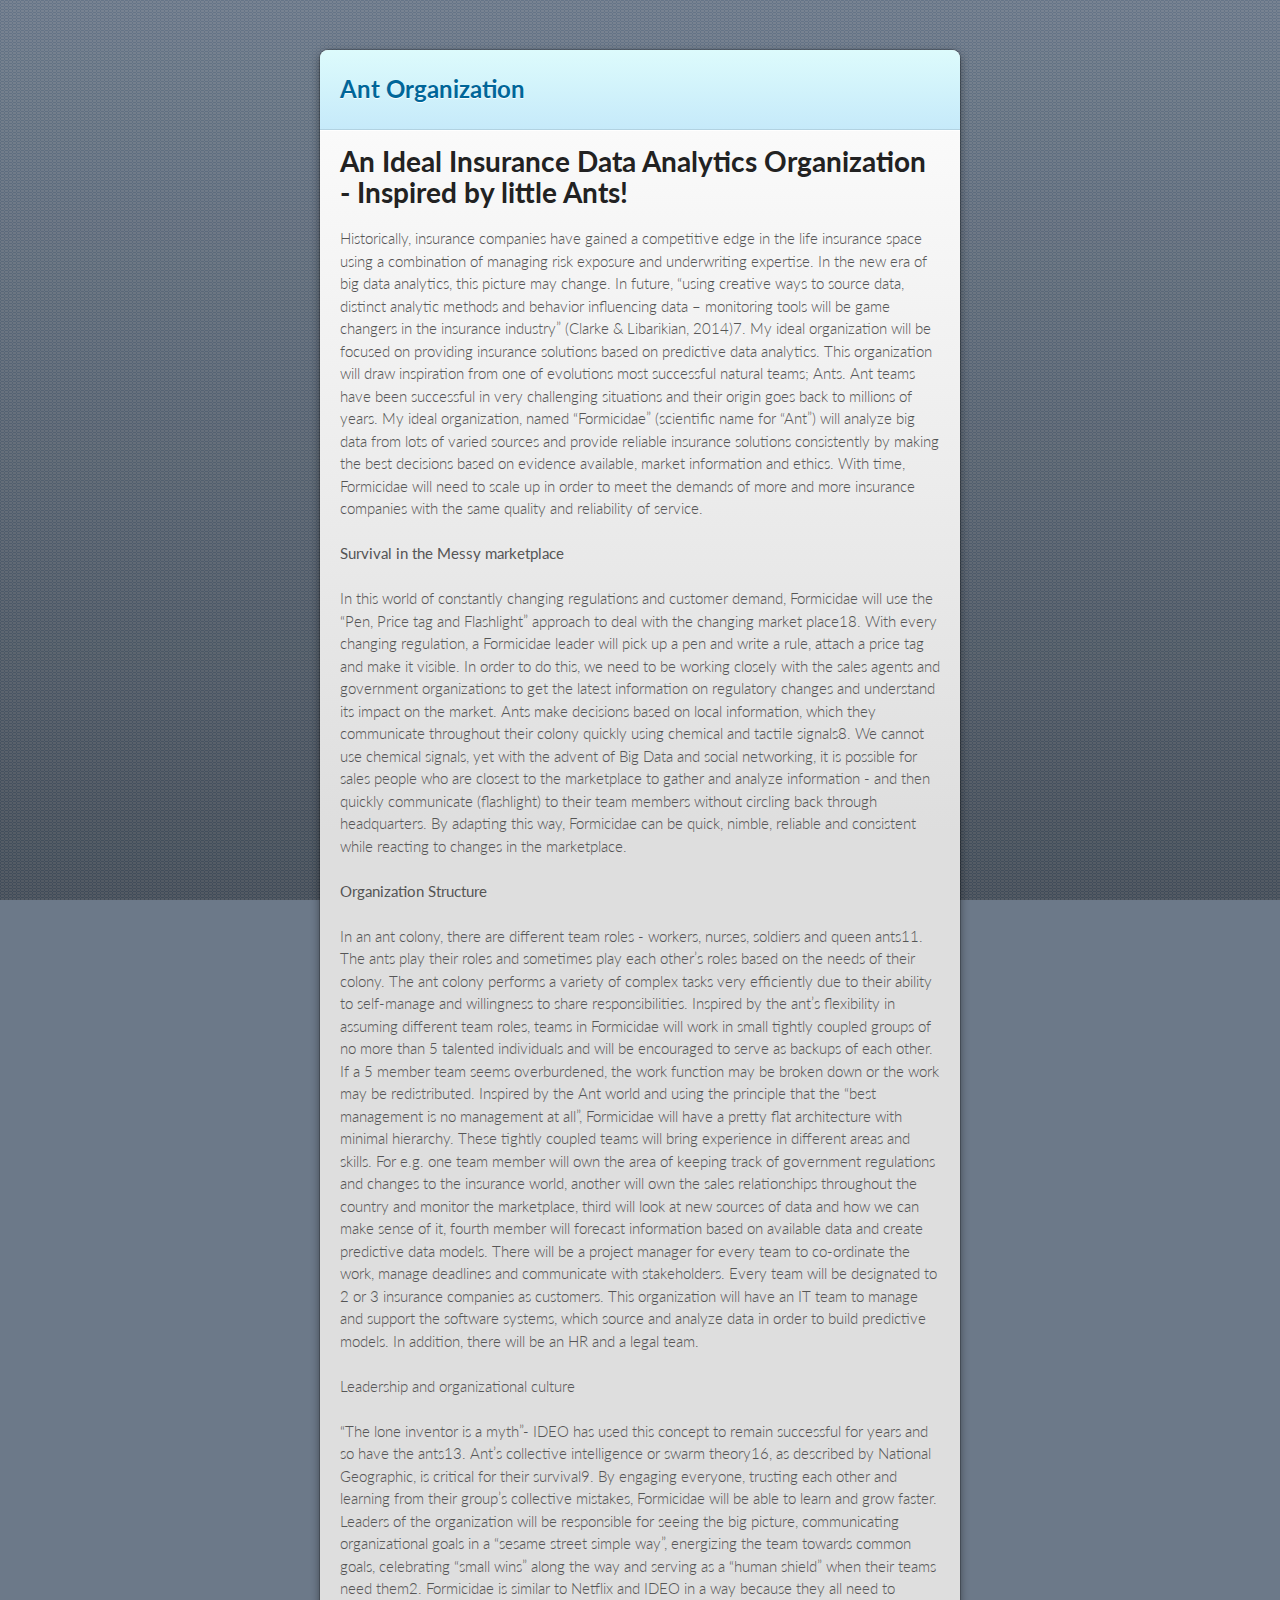
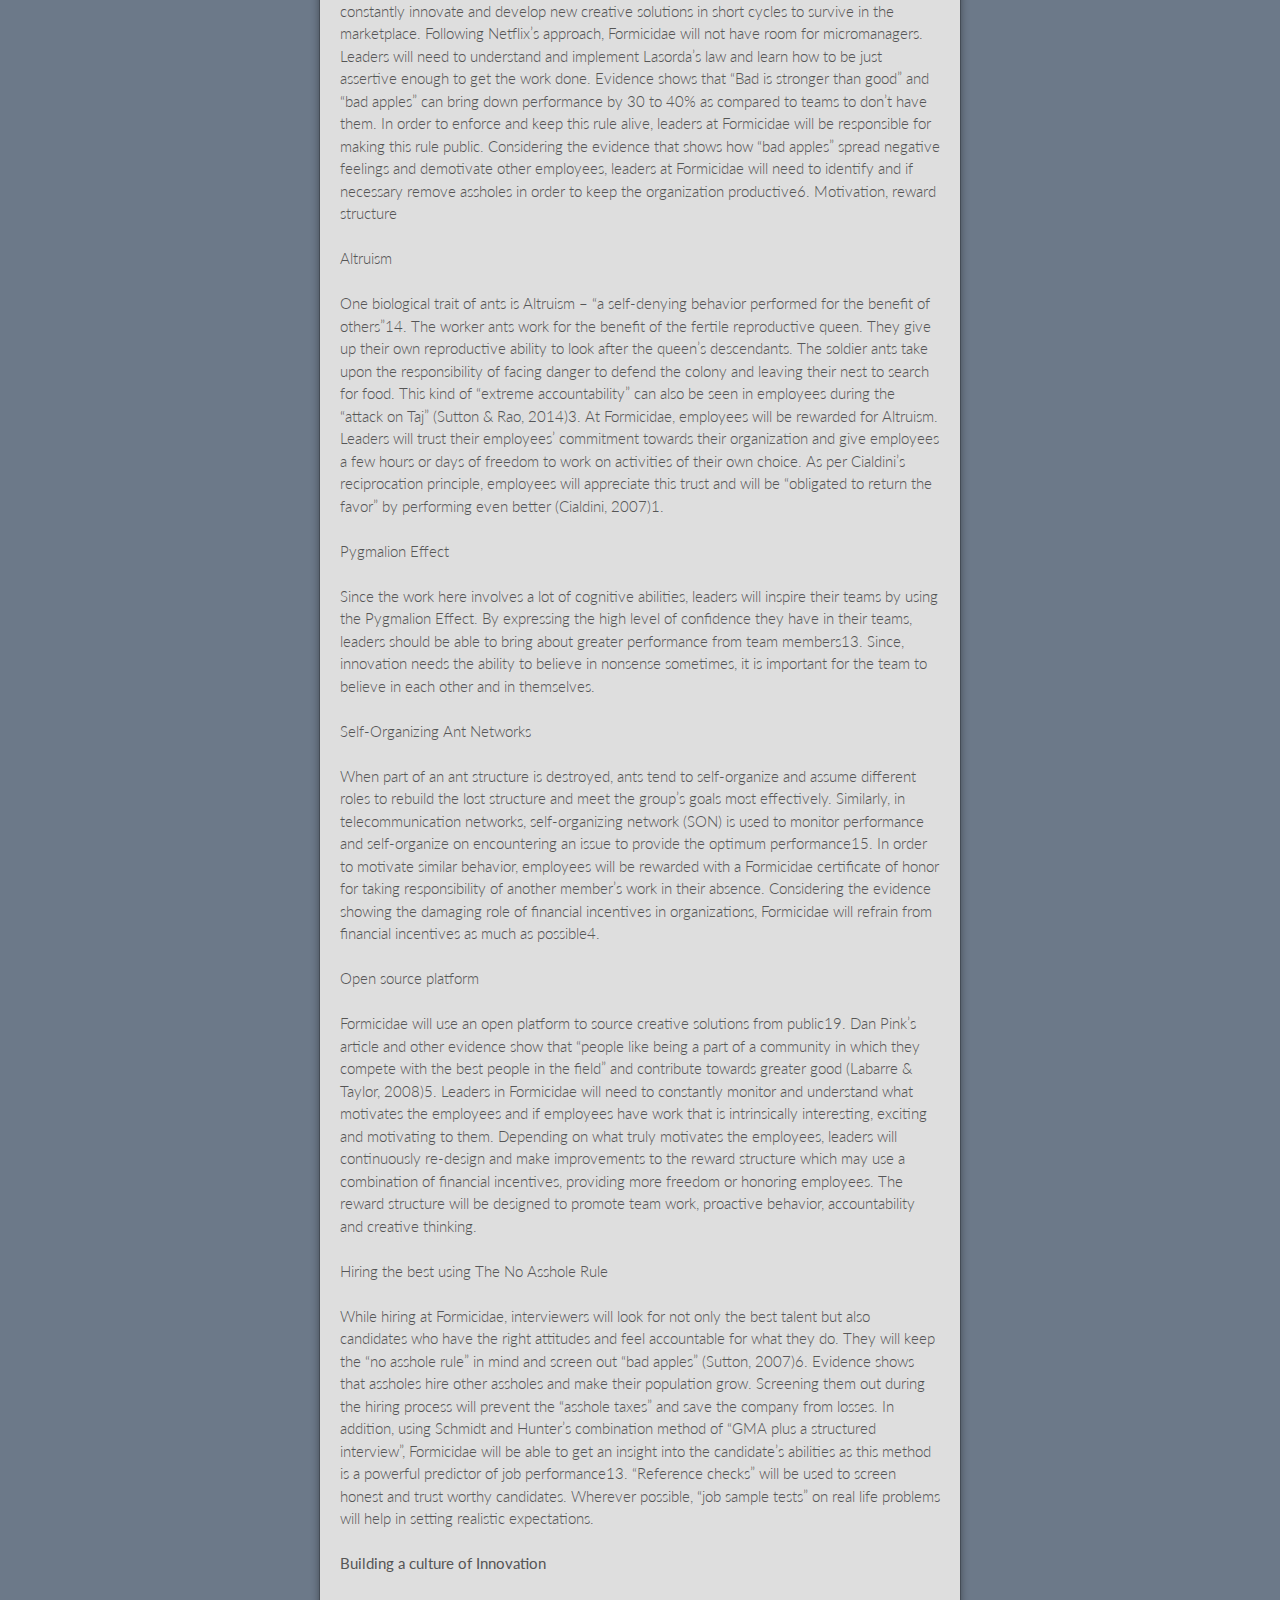
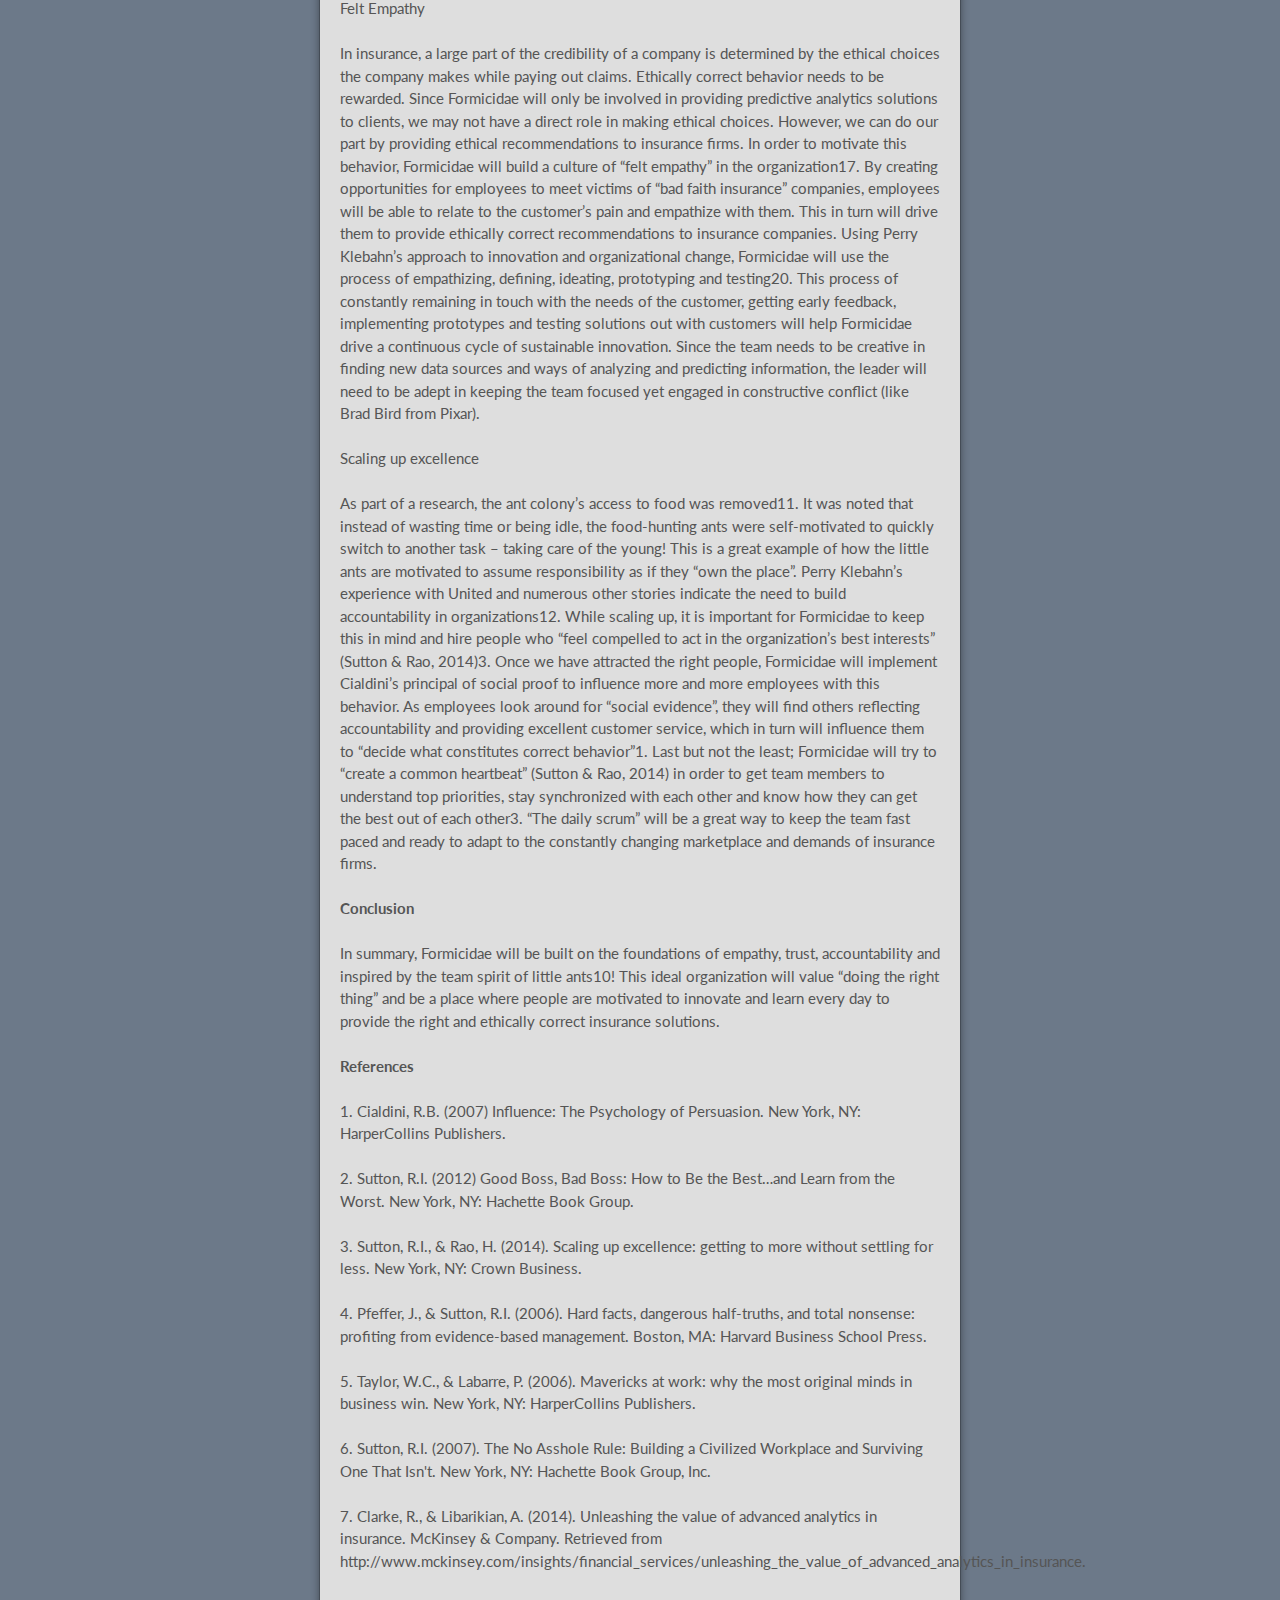
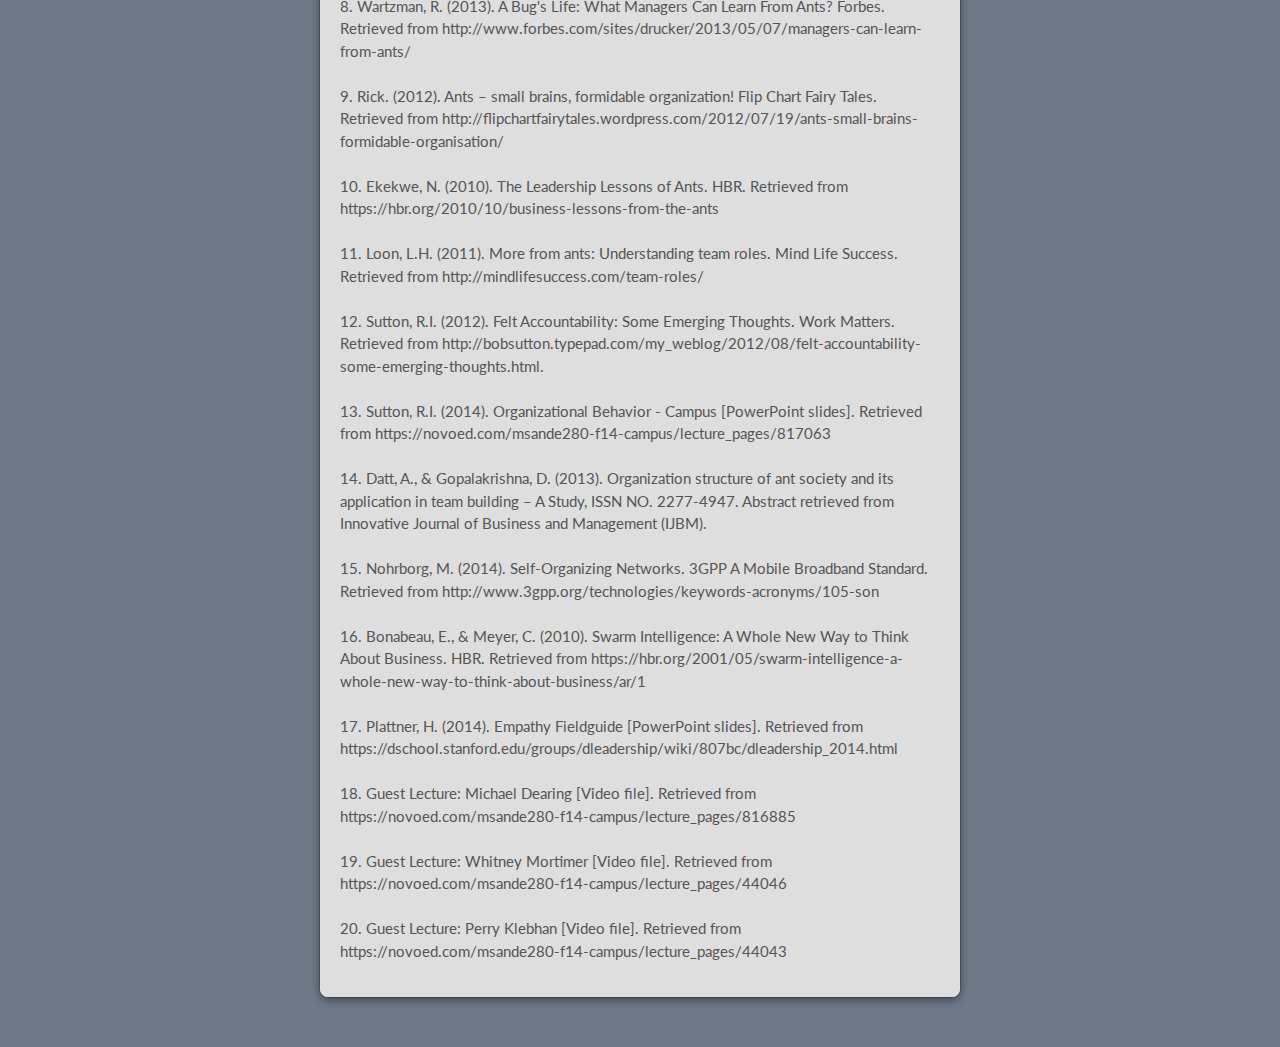
==== index.html @ e4d18a14 "Update index.html" ====
<!doctype html>
<html>
  <head>
    <meta charset="utf-8">
    <meta http-equiv="X-UA-Compatible" content="chrome=1">
    <title>Antorganization by aroy03</title>

    <link rel="stylesheet" href="stylesheets/styles.css">
    <link rel="stylesheet" href="stylesheets/github-dark.css">
    <script src="javascripts/scale.fix.js"></script>
    <meta name="viewport" content="width=device-width, initial-scale=1, user-scalable=no">

    <!--[if lt IE 9]>
    <script src="//html5shiv.googlecode.com/svn/trunk/html5.js"></script>
    <![endif]-->
  </head>
  <body>
    <div class="wrapper">
      <header class="without-description">
        <h1>Ant Organization</h1>
      </header>
      <section>
        <h1 style="text-align:left;">An Ideal Insurance Data Analytics Organization - Inspired by little Ants!</h1>
<p>Historically, insurance companies have gained a competitive edge in the life insurance space using a combination of managing risk exposure and underwriting expertise. In the new era of big data analytics, this picture may change. In future, “using creative ways to source data, distinct analytic methods and behavior influencing data – monitoring tools will be game changers in the insurance industry” (Clarke & Libarikian, 2014)7. My ideal organization will be focused on providing insurance solutions based on predictive data analytics. This organization will draw inspiration from one of evolutions most successful natural teams; Ants.

Ant teams have been successful in very challenging situations and their origin goes back to millions of years. My ideal organization, named “Formicidae” (scientific name for “Ant”) will analyze big data from lots of varied sources and provide reliable insurance solutions consistently by making the best decisions based on evidence available, market information and ethics. With time, Formicidae will need to scale up in order to meet the demands of more and more insurance companies with the same quality and reliability of service.
<br /><br />
<b>Survival in the Messy marketplace</b>
<br /><br />
In this world of constantly changing regulations and customer demand, Formicidae will use the “Pen, Price tag and Flashlight” approach to deal with the changing market place18. With every changing regulation, a Formicidae leader will pick up a pen and write a rule, attach a price tag and make it visible. In order to do this, we need to be working closely with the sales agents and government organizations to get the latest information on regulatory changes and understand its impact on the market.

Ants make decisions based on local information, which they communicate throughout their colony quickly using chemical and tactile signals8. We cannot use chemical signals, yet with the advent of Big Data and social networking, it is possible for sales people who are closest to the marketplace to gather and analyze information - and then quickly communicate (flashlight) to their team members without circling back through headquarters. By adapting this way, Formicidae can be quick, nimble, reliable and consistent while reacting to changes in the marketplace.

<br /><br />
<b>Organization Structure</b>
<br /><br />
In an ant colony, there are different team roles - workers, nurses, soldiers and queen ants11. The ants play their roles and sometimes play each other’s roles based on the needs of their colony. The ant colony performs a variety of complex tasks very efficiently due to their ability to self-manage and willingness to share responsibilities. Inspired by the ant’s flexibility in assuming different team roles, teams in Formicidae will work in small tightly coupled groups of no more than 5 talented individuals and will be encouraged to serve as backups of each other. If a 5 member team seems overburdened, the work function may be broken down or the work may be redistributed.

Inspired by the Ant world and using the principle that the “best management is no management at all”, Formicidae will have a pretty flat architecture with minimal hierarchy. These tightly coupled teams will bring experience in different areas and skills. For e.g. one team member will own the area of keeping track of government regulations and changes to the insurance world, another will own the sales relationships throughout the country and monitor the marketplace, third will look at new sources of data and how we can make sense of it, fourth member will forecast information based on available data and create predictive data models. There will be a project manager for every team to co-ordinate the work, manage deadlines and communicate with stakeholders. Every team will be designated to 2 or 3 insurance companies as customers. This organization will have an IT team to manage and support the software systems, which source and analyze data in order to build predictive models. In addition, there will be an HR and a legal team.
<br /><br />
Leadership and organizational culture
<br /><br />
“The lone inventor is a myth”- IDEO has used this concept to remain successful for years and so have the ants13. Ant’s collective intelligence or swarm theory16, as described by National Geographic, is critical for their survival9. By engaging everyone, trusting each other and learning from their group’s collective mistakes, Formicidae will be able to learn and grow faster.

Leaders of the organization will be responsible for seeing the big picture, communicating organizational goals in a “sesame street simple way”, energizing the team towards common goals, celebrating “small wins” along the way and serving as a “human shield” when their teams need them2. Formicidae is similar to Netflix and IDEO in a way because they all need to constantly innovate and develop new creative solutions in short cycles to survive in the marketplace. Following Netflix’s approach, Formicidae will not have room for micromanagers. Leaders will need to understand and implement Lasorda’s law and learn how to be just assertive enough to get the work done.

Evidence shows that “Bad is stronger than good” and “bad apples” can bring down performance by 30 to 40% as compared to teams to don’t have them. In order to enforce and keep this rule alive, leaders at Formicidae will be responsible for making this rule public. Considering the evidence that shows how “bad apples” spread negative feelings and demotivate other employees, leaders at Formicidae will need to identify and if necessary remove assholes in order to keep the organization productive6.

Motivation, reward structure
<br /><br />
Altruism
<br /><br />
One biological trait of ants is Altruism – “a self-denying behavior performed for the benefit of others”14. The worker ants work for the benefit of the fertile reproductive queen. They give up their own reproductive ability to look after the queen’s descendants. The soldier ants take upon the responsibility of facing danger to defend the colony and leaving their nest to search for food. This kind of “extreme accountability” can also be seen in employees during the “attack on Taj” (Sutton & Rao, 2014)3. At Formicidae, employees will be rewarded for Altruism. Leaders will trust their employees’ commitment towards their organization and give employees a few hours or days of freedom to work on activities of their own choice. As per Cialdini’s reciprocation principle, employees will appreciate this trust and will be “obligated to return the favor” by performing even better (Cialdini, 2007)1.
<br /><br />
Pygmalion Effect
<br /><br />
Since the work here involves a lot of cognitive abilities, leaders will inspire their teams by using the Pygmalion Effect. By expressing the high level of confidence they have in their teams, leaders should be able to bring about greater performance from team members13. Since, innovation needs the ability to believe in nonsense sometimes, it is important for the team to believe in each other and in themselves.
<br /><br />
Self-Organizing Ant Networks
<br /><br />
When part of an ant structure is destroyed, ants tend to self-organize and assume different roles to rebuild the lost structure and meet the group’s goals most effectively. Similarly, in telecommunication networks, self-organizing network (SON) is used to monitor performance and self-organize on encountering an issue to provide the optimum performance15. In order to motivate similar behavior, employees will be rewarded with a Formicidae certificate of honor for taking responsibility of another member’s work in their absence. Considering the evidence showing the damaging role of financial incentives in organizations, Formicidae will refrain from financial incentives as much as possible4.
<br /><br />
Open source platform
<br /><br />
Formicidae will use an open platform to source creative solutions from public19. Dan Pink’s article and other evidence show that “people like being a part of a community in which they compete with the best people in the field” and contribute towards greater good (Labarre & Taylor, 2008)5.

Leaders in Formicidae will need to constantly monitor and understand what motivates the employees and if employees have work that is intrinsically interesting, exciting and motivating to them. Depending on what truly motivates the employees, leaders will continuously re-design and make improvements to the reward structure which may use a combination of financial incentives, providing more freedom or honoring employees. The reward structure will be designed to promote team work, proactive behavior, accountability and creative thinking.
<br /><br />
Hiring the best using The No Asshole Rule
<br /><br />
While hiring at Formicidae, interviewers will look for not only the best talent but also candidates who have the right attitudes and feel accountable for what they do. They will keep the “no asshole rule” in mind and screen out “bad apples” (Sutton, 2007)6. Evidence shows that assholes hire other assholes and make their population grow. Screening them out during the hiring process will prevent the “asshole taxes” and save the company from losses.

In addition, using Schmidt and Hunter’s combination method of “GMA plus a structured interview”, Formicidae will be able to get an insight into the candidate’s abilities as this method is a powerful predictor of job performance13. “Reference checks” will be used to screen honest and trust worthy candidates. Wherever possible, “job sample tests” on real life problems will help in setting realistic expectations.


<br /><span style=""></span><br /><span style=""></span>    
<b>Building a culture of Innovation</>
<br /><br />
Felt Empathy
<br /><br />
In insurance, a large part of the credibility of a company is determined by the ethical choices the company makes while paying out claims. Ethically correct behavior needs to be rewarded. Since Formicidae will only be involved in providing predictive analytics solutions to clients, we may not have a direct role in making ethical choices. However, we can do our part by providing ethical recommendations to insurance firms. In order to motivate this behavior, Formicidae will build a culture of “felt empathy” in the organization17. By creating opportunities for employees to meet victims of “bad faith insurance” companies, employees will be able to relate to the customer’s pain and empathize with them. This in turn will drive them to provide ethically correct recommendations to insurance companies.

Using Perry Klebahn’s approach to innovation and organizational change, Formicidae will use the process of empathizing, defining, ideating, prototyping and testing20. This process of constantly remaining in touch with the needs of the customer, getting early feedback, implementing prototypes and testing solutions out with customers will help Formicidae drive a continuous cycle of sustainable innovation.

Since the team needs to be creative in finding new data sources and ways of analyzing and predicting information, the leader will need to be adept in keeping the team focused yet engaged in constructive conflict (like Brad Bird from Pixar).
<br /><br />
Scaling up excellence
<br /><br />
As part of a research, the ant colony’s access to food was removed11. It was noted that instead of wasting time or being idle, the food-hunting ants were self-motivated to quickly switch to another task – taking care of the young! This is a great example of how the little ants are motivated to assume responsibility as if they “own the place”. Perry Klebahn’s experience with United and numerous other stories indicate the need to build accountability in organizations12. While scaling up, it is important for Formicidae to keep this in mind and hire people who “feel compelled to act in the organization’s best interests” (Sutton & Rao, 2014)3.

Once we have attracted the right people, Formicidae will implement Cialdini’s principal of social proof to influence more and more employees with this behavior. As employees look around for “social evidence”, they will find others reflecting accountability and providing excellent customer service, which in turn will influence them to “decide what constitutes correct behavior”1.

Last but not the least; Formicidae will try to “create a common heartbeat” (Sutton & Rao, 2014) in order to get team members to understand top priorities, stay synchronized with each other and know how they can get the best out of each other3. “The daily scrum” will be a great way to keep the team fast paced and ready to adapt to the constantly changing marketplace and demands of insurance firms.
<br /><span style=""></span><br /><span style=""></span>    

<b>Conclusion</b>
<br /><br />
In summary, Formicidae will be built on the foundations of empathy, trust, accountability and inspired by the team spirit of little ants10! This ideal organization will value “doing the right thing” and be a place where people are motivated to innovate and learn every day to provide the right and ethically correct insurance solutions.
<br />
<span style=""></span><br /><span style=""></span>
<b>References</b><br /><br />

1. Cialdini, R.B. (2007) Influence: The Psychology of Persuasion. New York, NY: HarperCollins Publishers.
<br /><br />
2. Sutton, R.I. (2012) Good Boss, Bad Boss: How to Be the Best…and Learn from the Worst. New York, NY: Hachette Book Group.
<br /><br />
3. Sutton, R.I., & Rao, H. (2014). Scaling up excellence: getting to more without settling for less. New York, NY: Crown Business.
<br /><br />
4. Pfeffer, J., & Sutton, R.I. (2006). Hard facts, dangerous half-truths, and total nonsense: profiting from evidence-based management. Boston, MA: Harvard Business School Press.
<br /><br />
5. Taylor, W.C., & Labarre, P. (2006). Mavericks at work: why the most original minds in business win. New York, NY: HarperCollins Publishers.
<br /><br />
6. Sutton, R.I. (2007). The No Asshole Rule: Building a Civilized Workplace and Surviving One That Isn't. New York, NY: Hachette Book Group, Inc.
<br /><br />
7. Clarke, R., & Libarikian, A. (2014). Unleashing the value of advanced analytics in insurance. McKinsey & Company. Retrieved from http://www.mckinsey.com/insights/financial_services/unleashing_the_value_of_advanced_analytics_in_insurance.
<br /><br />
8. Wartzman, R. (2013). A Bug's Life: What Managers Can Learn From Ants? Forbes. Retrieved from http://www.forbes.com/sites/drucker/2013/05/07/managers-can-learn-from-ants/
<br /><br />
9. Rick. (2012). Ants – small brains, formidable organization! Flip Chart Fairy Tales. Retrieved from http://flipchartfairytales.wordpress.com/2012/07/19/ants-small-brains-formidable-organisation/
<br /><br />
10. Ekekwe, N. (2010). The Leadership Lessons of Ants. HBR. Retrieved from https://hbr.org/2010/10/business-lessons-from-the-ants
<br /><br />
11. Loon, L.H. (2011). More from ants: Understanding team roles. Mind Life Success. Retrieved from http://mindlifesuccess.com/team-roles/
<br /><br />
12. Sutton, R.I. (2012). Felt Accountability: Some Emerging Thoughts. Work Matters. Retrieved from http://bobsutton.typepad.com/my_weblog/2012/08/felt-accountability-some-emerging-thoughts.html.
<br /><br />
13. Sutton, R.I. (2014). Organizational Behavior - Campus [PowerPoint slides]. Retrieved from https://novoed.com/msande280-f14-campus/lecture_pages/817063
<br /><br />
14. Datt, A., & Gopalakrishna, D. (2013). Organization structure of ant society and its application in team building – A Study, ISSN NO. 2277-4947. Abstract retrieved from Innovative Journal of Business and Management (IJBM).
<br /><br />
15. Nohrborg, M. (2014). Self-Organizing Networks. 3GPP A Mobile Broadband Standard. Retrieved from http://www.3gpp.org/technologies/keywords-acronyms/105-son
<br /><br />
16. Bonabeau, E., & Meyer, C. (2010). Swarm Intelligence: A Whole New Way to Think About Business. HBR. Retrieved from https://hbr.org/2001/05/swarm-intelligence-a-whole-new-way-to-think-about-business/ar/1
<br /><br />
17. Plattner, H. (2014). Empathy Fieldguide [PowerPoint slides]. Retrieved from https://dschool.stanford.edu/groups/dleadership/wiki/807bc/dleadership_2014.html
<br /><br />
18. Guest Lecture: Michael Dearing [Video file]. Retrieved from https://novoed.com/msande280-f14-campus/lecture_pages/816885
<br /><br />
19. Guest Lecture: Whitney Mortimer [Video file]. Retrieved from https://novoed.com/msande280-f14-campus/lecture_pages/44046
<br /><br />
20. Guest Lecture: Perry Klebhan [Video file]. Retrieved from https://novoed.com/msande280-f14-campus/lecture_pages/44043

</p>

    </section>
    </div>
    <!--[if !IE]><script>fixScale(document);</script><![endif]-->
    
  </body>
</html>
---- stylesheets/styles.css ----
@import url(https://fonts.googleapis.com/css?family=Lato:300italic,700italic,300,700);
html {
  background: #6C7989;
  background: #6c7989 -webkit-gradient(linear, 50% 0%, 50% 100%, color-stop(0%, #6c7989), color-stop(100%, #434b55)) fixed;
  background: #6c7989 -webkit-linear-gradient(#6c7989, #434b55) fixed;
  background: #6c7989 -moz-linear-gradient(#6c7989, #434b55) fixed;
  background: #6c7989 -o-linear-gradient(#6c7989, #434b55) fixed;
  background: #6c7989 -ms-linear-gradient(#6c7989, #434b55) fixed;
  background: #6c7989 linear-gradient(#6c7989, #434b55) fixed;
}

body {
  padding: 50px 0;
  margin: 0;
  font: 14px/1.5 Lato, "Helvetica Neue", Helvetica, Arial, sans-serif;
  color: #555;
  font-weight: 300;
  background: url('[data-uri]') fixed;
}

.wrapper {
  width: 640px;
  margin: 0 auto;
  background: #DEDEDE;
  -webkit-border-radius: 8px;
  -moz-border-radius: 8px;
  -ms-border-radius: 8px;
  -o-border-radius: 8px;
  border-radius: 8px;
  -webkit-box-shadow: rgba(0, 0, 0, 0.2) 0 0 0 1px, rgba(0, 0, 0, 0.45) 0 3px 10px;
  -moz-box-shadow: rgba(0, 0, 0, 0.2) 0 0 0 1px, rgba(0, 0, 0, 0.45) 0 3px 10px;
  box-shadow: rgba(0, 0, 0, 0.2) 0 0 0 1px, rgba(0, 0, 0, 0.45) 0 3px 10px;
}

header, section, footer {
  display: block;
}

a {
  color: #069;
  text-decoration: none;
}

p {
  margin: 0 0 20px;
  padding: 0;
}

strong {
  color: #222;
  font-weight: 700;
}

header {
  -webkit-border-radius: 8px 8px 0 0;
  -moz-border-radius: 8px 8px 0 0;
  -ms-border-radius: 8px 8px 0 0;
  -o-border-radius: 8px 8px 0 0;
  border-radius: 8px 8px 0 0;
  background: #C6EAFA;
  background: -webkit-gradient(linear, 50% 0%, 50% 100%, color-stop(0%, #ddfbfc), color-stop(100%, #c6eafa));
  background: -webkit-linear-gradient(#ddfbfc, #c6eafa);
  background: -moz-linear-gradient(#ddfbfc, #c6eafa);
  background: -o-linear-gradient(#ddfbfc, #c6eafa);
  background: -ms-linear-gradient(#ddfbfc, #c6eafa);
  background: linear-gradient(#ddfbfc, #c6eafa);
  position: relative;
  padding: 15px 20px;
  border-bottom: 1px solid #B2D2E1;
}
header h1 {
  margin: 0;
  padding: 0;
  font-size: 24px;
  line-height: 1.2;
  color: #069;
  text-shadow: rgba(255, 255, 255, 0.9) 0 1px 0;
}
header.without-description h1 {
  margin: 10px 0;
}
header p {
  margin: 0;
  color: #61778B;
  width: 300px;
  font-size: 13px;
}
header p.view {
  display: none;
  font-weight: 700;
  text-shadow: rgba(255, 255, 255, 0.9) 0 1px 0;
  -webkit-font-smoothing: antialiased;
}
header p.view a {
  color: #06c;
}
header p.view small {
  font-weight: 400;
}
header ul {
  margin: 0;
  padding: 0;
  list-style: none;
  position: absolute;
  z-index: 1;
  right: 20px;
  top: 20px;
  height: 38px;
  padding: 1px 0;
  background: #5198DF;
  background: -webkit-gradient(linear, 50% 0%, 50% 100%, color-stop(0%, #77b9fb), color-stop(100%, #3782cd));
  background: -webkit-linear-gradient(#77b9fb, #3782cd);
  background: -moz-linear-gradient(#77b9fb, #3782cd);
  background: -o-linear-gradient(#77b9fb, #3782cd);
  background: -ms-linear-gradient(#77b9fb, #3782cd);
  background: linear-gradient(#77b9fb, #3782cd);
  border-radius: 5px;
  -webkit-box-shadow: inset rgba(255, 255, 255, 0.45) 0 1px 0, inset rgba(0, 0, 0, 0.2) 0 -1px 0;
  -moz-box-shadow: inset rgba(255, 255, 255, 0.45) 0 1px 0, inset rgba(0, 0, 0, 0.2) 0 -1px 0;
  box-shadow: inset rgba(255, 255, 255, 0.45) 0 1px 0, inset rgba(0, 0, 0, 0.2) 0 -1px 0;
  width: auto;
}
header ul:before {
  content: '';
  position: absolute;
  z-index: -1;
  left: -5px;
  top: -4px;
  right: -5px;
  bottom: -6px;
  background: rgba(0, 0, 0, 0.1);
  -webkit-border-radius: 8px;
  -moz-border-radius: 8px;
  -ms-border-radius: 8px;
  -o-border-radius: 8px;
  border-radius: 8px;
  -webkit-box-shadow: rgba(0, 0, 0, 0.2) 0 -1px 0, inset rgba(255, 255, 255, 0.7) 0 -1px 0;
  -moz-box-shadow: rgba(0, 0, 0, 0.2) 0 -1px 0, inset rgba(255, 255, 255, 0.7) 0 -1px 0;
  box-shadow: rgba(0, 0, 0, 0.2) 0 -1px 0, inset rgba(255, 255, 255, 0.7) 0 -1px 0;
}
header ul li {
  width: 79px;
  float: left;
  border-right: 1px solid #3A7CBE;
  height: 38px;
}
header ul li.single {
  border: none;
}
header ul li + li {
  width: 78px;
  border-left: 1px solid #8BBEF3;
}
header ul li + li + li {
  border-right: none;
  width: 79px;
}
header ul a {
  line-height: 1;
  font-size: 11px;
  color: #fff;
  color: rgba(255, 255, 255, 0.8);
  display: block;
  text-align: center;
  font-weight: 400;
  padding-top: 6px;
  height: 40px;
  text-shadow: rgba(0, 0, 0, 0.4) 0 -1px 0;
}
header ul a strong {
  font-size: 14px;
  display: block;
  color: #fff;
  -webkit-font-smoothing: antialiased;
}

section {
  padding: 15px 20px;
  font-size: 15px;
  border-top: 1px solid #fff;
  background: -webkit-gradient(linear, 50% 0%, 50% 700, color-stop(0%, #fafafa), color-stop(100%, #dedede));
  background: -webkit-linear-gradient(#fafafa, #dedede 700px);
  background: -moz-linear-gradient(#fafafa, #dedede 700px);
  background: -o-linear-gradient(#fafafa, #dedede 700px);
  background: -ms-linear-gradient(#fafafa, #dedede 700px);
  background: linear-gradient(#fafafa, #dedede 700px);
  -webkit-border-radius: 0 0 8px 8px;
  -moz-border-radius: 0 0 8px 8px;
  -ms-border-radius: 0 0 8px 8px;
  -o-border-radius: 0 0 8px 8px;
  border-radius: 0 0 8px 8px;
  position: relative;
}

h1, h2, h3, h4, h5, h6 {
  color: #222;
  padding: 0;
  margin: 0 0 20px;
  line-height: 1.2;
}

p, ul, ol, table, pre, dl {
  margin: 0 0 20px;
}

h1, h2, h3 {
  line-height: 1.1;
}

h1 {
  font-size: 28px;
}

h2 {
  color: #393939;
}

h3, h4, h5, h6 {
  color: #494949;
}

blockquote {
  margin: 0 -20px 20px;
  padding: 15px 20px 1px 40px;
  font-style: italic;
  background: #ccc;
  background: rgba(0, 0, 0, 0.06);
  color: #222;
}

img {
  max-width: 100%;
}

code, pre {
  font-family: Monaco, Bitstream Vera Sans Mono, Lucida Console, Terminal;
  color: #333;
  font-size: 12px;
  overflow-x: auto;
}

pre {
  padding: 20px;
  background: #3A3C42;
  color: #f8f8f2;
  margin: 0 -20px 20px;
}
pre code {
  color: #f8f8f2;
}
li pre {
  margin-left: -60px;
  padding-left: 60px;
}

table {
  width: 100%;
  border-collapse: collapse;
}

th, td {
  text-align: left;
  padding: 5px 10px;
  border-bottom: 1px solid #aaa;
}

dt {
  color: #222;
  font-weight: 700;
}

th {
  color: #222;
}

small {
  font-size: 11px;
}

hr {
  border: 0;
  background: #aaa;
  height: 1px;
  margin: 0 0 20px;
}

footer {
  width: 640px;
  margin: 0 auto;
  padding: 20px 0 0;
  color: #ccc;
  overflow: hidden;
}
footer a {
  color: #fff;
  font-weight: bold;
}
footer p {
  float: left;
}
footer p + p {
  float: right;
}

@media print, screen and (max-width: 740px) {
  body {
    padding: 0;
  }

  .wrapper {
    -webkit-border-radius: 0;
    -moz-border-radius: 0;
    -ms-border-radius: 0;
    -o-border-radius: 0;
    border-radius: 0;
    -webkit-box-shadow: none;
    -moz-box-shadow: none;
    box-shadow: none;
    width: 100%;
  }

  footer {
    -webkit-border-radius: 0;
    -moz-border-radius: 0;
    -ms-border-radius: 0;
    -o-border-radius: 0;
    border-radius: 0;
    padding: 20px;
    width: auto;
  }
  footer p {
    float: none;
    margin: 0;
  }
  footer p + p {
    float: none;
  }
}
@media print, screen and (max-width:580px) {
  header ul {
    display: none;
  }

  header p.view {
    display: block;
  }

  header p {
    width: 100%;
  }
}
@media print {
  header p.view a small:before {
    content: 'at https://github.com/';
  }
}
---- stylesheets/github-dark.css ----
/*
The MIT License (MIT)

Copyright (c) 2015 GitHub, Inc.

Permission is hereby granted, free of charge, to any person obtaining a copy
of this software and associated documentation files (the "Software"), to deal
in the Software without restriction, including without limitation the rights
to use, copy, modify, merge, publish, distribute, sublicense, and/or sell
copies of the Software, and to permit persons to whom the Software is
furnished to do so, subject to the following conditions:

The above copyright notice and this permission notice shall be included in all
copies or substantial portions of the Software.

THE SOFTWARE IS PROVIDED "AS IS", WITHOUT WARRANTY OF ANY KIND, EXPRESS OR
IMPLIED, INCLUDING BUT NOT LIMITED TO THE WARRANTIES OF MERCHANTABILITY,
FITNESS FOR A PARTICULAR PURPOSE AND NONINFRINGEMENT. IN NO EVENT SHALL THE
AUTHORS OR COPYRIGHT HOLDERS BE LIABLE FOR ANY CLAIM, DAMAGES OR OTHER
LIABILITY, WHETHER IN AN ACTION OF CONTRACT, TORT OR OTHERWISE, ARISING FROM,
OUT OF OR IN CONNECTION WITH THE SOFTWARE OR THE USE OR OTHER DEALINGS IN THE
SOFTWARE.

*/

.pl-c /* comment */ {
  color: #969896;
}

.pl-c1      /* constant, markup.raw, meta.diff.header, meta.module-reference, meta.property-name, support, support.constant, support.variable, variable.other.constant */,
.pl-s .pl-v /* string variable */ {
  color: #0099cd;
}

.pl-e  /* entity */,
.pl-en /* entity.name */ {
  color: #9774cb;
}

.pl-s .pl-s1 /* string source */,
.pl-smi      /* storage.modifier.import, storage.modifier.package, storage.type.java, variable.other, variable.parameter.function */ {
  color: #ddd;
}

.pl-ent /* entity.name.tag */ {
  color: #7bcc72;
}

.pl-k /* keyword, storage, storage.type */ {
  color: #cc2372;
}

.pl-pds              /* punctuation.definition.string, string.regexp.character-class */,
.pl-s                /* string */,
.pl-s .pl-pse .pl-s1 /* string punctuation.section.embedded source */,
.pl-sr               /* string.regexp */,
.pl-sr .pl-cce       /* string.regexp constant.character.escape */,
.pl-sr .pl-sra       /* string.regexp string.regexp.arbitrary-repitition */,
.pl-sr .pl-sre       /* string.regexp source.ruby.embedded */ {
  color: #3c66e2;
}

.pl-v /* variable */ {
  color: #fb8764;
}

.pl-id /* invalid.deprecated */ {
  color: #e63525;
}

.pl-ii /* invalid.illegal */ {
  background-color: #e63525;
  color: #f8f8f8;
}

.pl-sr .pl-cce /* string.regexp constant.character.escape */ {
  color: #7bcc72;
  font-weight: bold;
}

.pl-ml /* markup.list */ {
  color: #c26b2b;
}

.pl-mh        /* markup.heading */,
.pl-mh .pl-en /* markup.heading entity.name */,
.pl-ms        /* meta.separator */ {
  color: #264ec5;
  font-weight: bold;
}

.pl-mq /* markup.quote */ {
  color: #00acac;
}

.pl-mi /* markup.italic */ {
  color: #ddd;
  font-style: italic;
}

.pl-mb /* markup.bold */ {
  color: #ddd;
  font-weight: bold;
}

.pl-md /* markup.deleted, meta.diff.header.from-file */ {
  background-color: #ffecec;
  color: #bd2c00;
}

.pl-mi1 /* markup.inserted, meta.diff.header.to-file */ {
  background-color: #eaffea;
  color: #55a532;
}

.pl-mdr /* meta.diff.range */ {
  color: #9774cb;
  font-weight: bold;
}

.pl-mo /* meta.output */ {
  color: #264ec5;
}
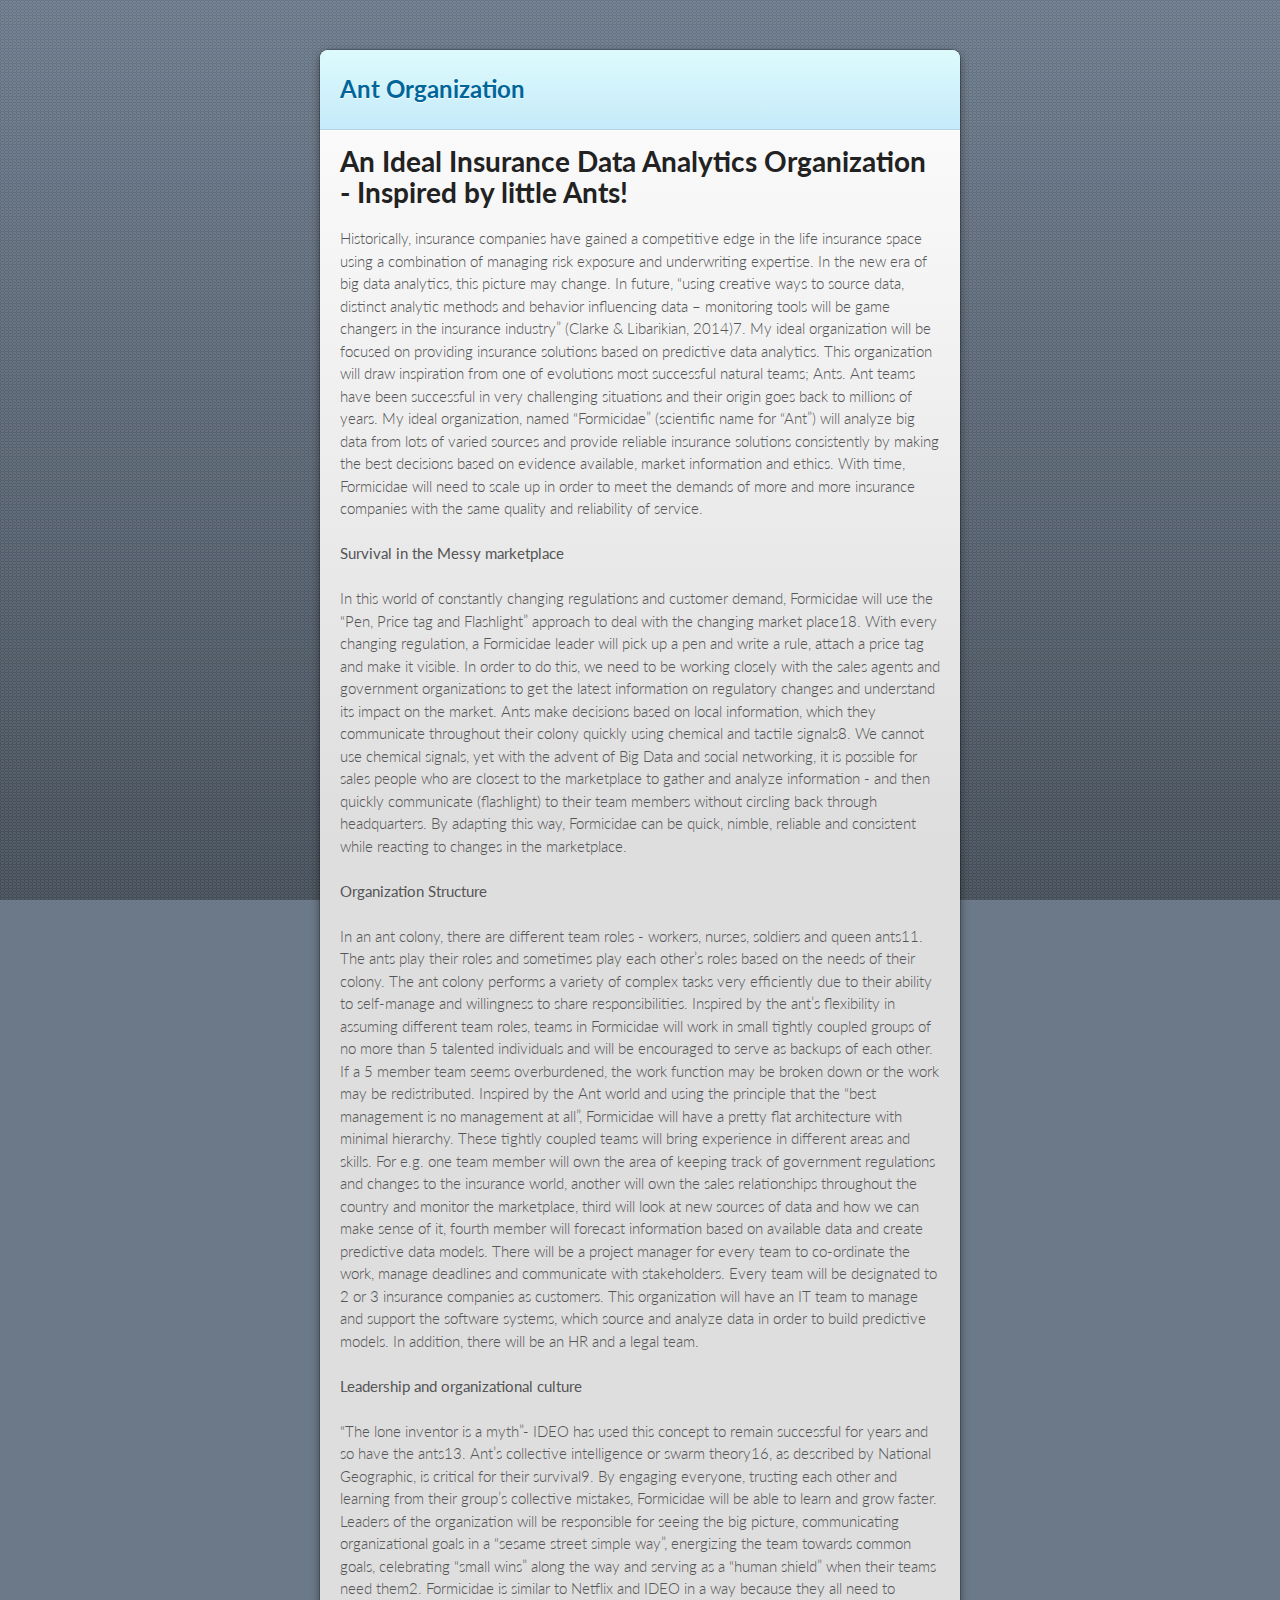
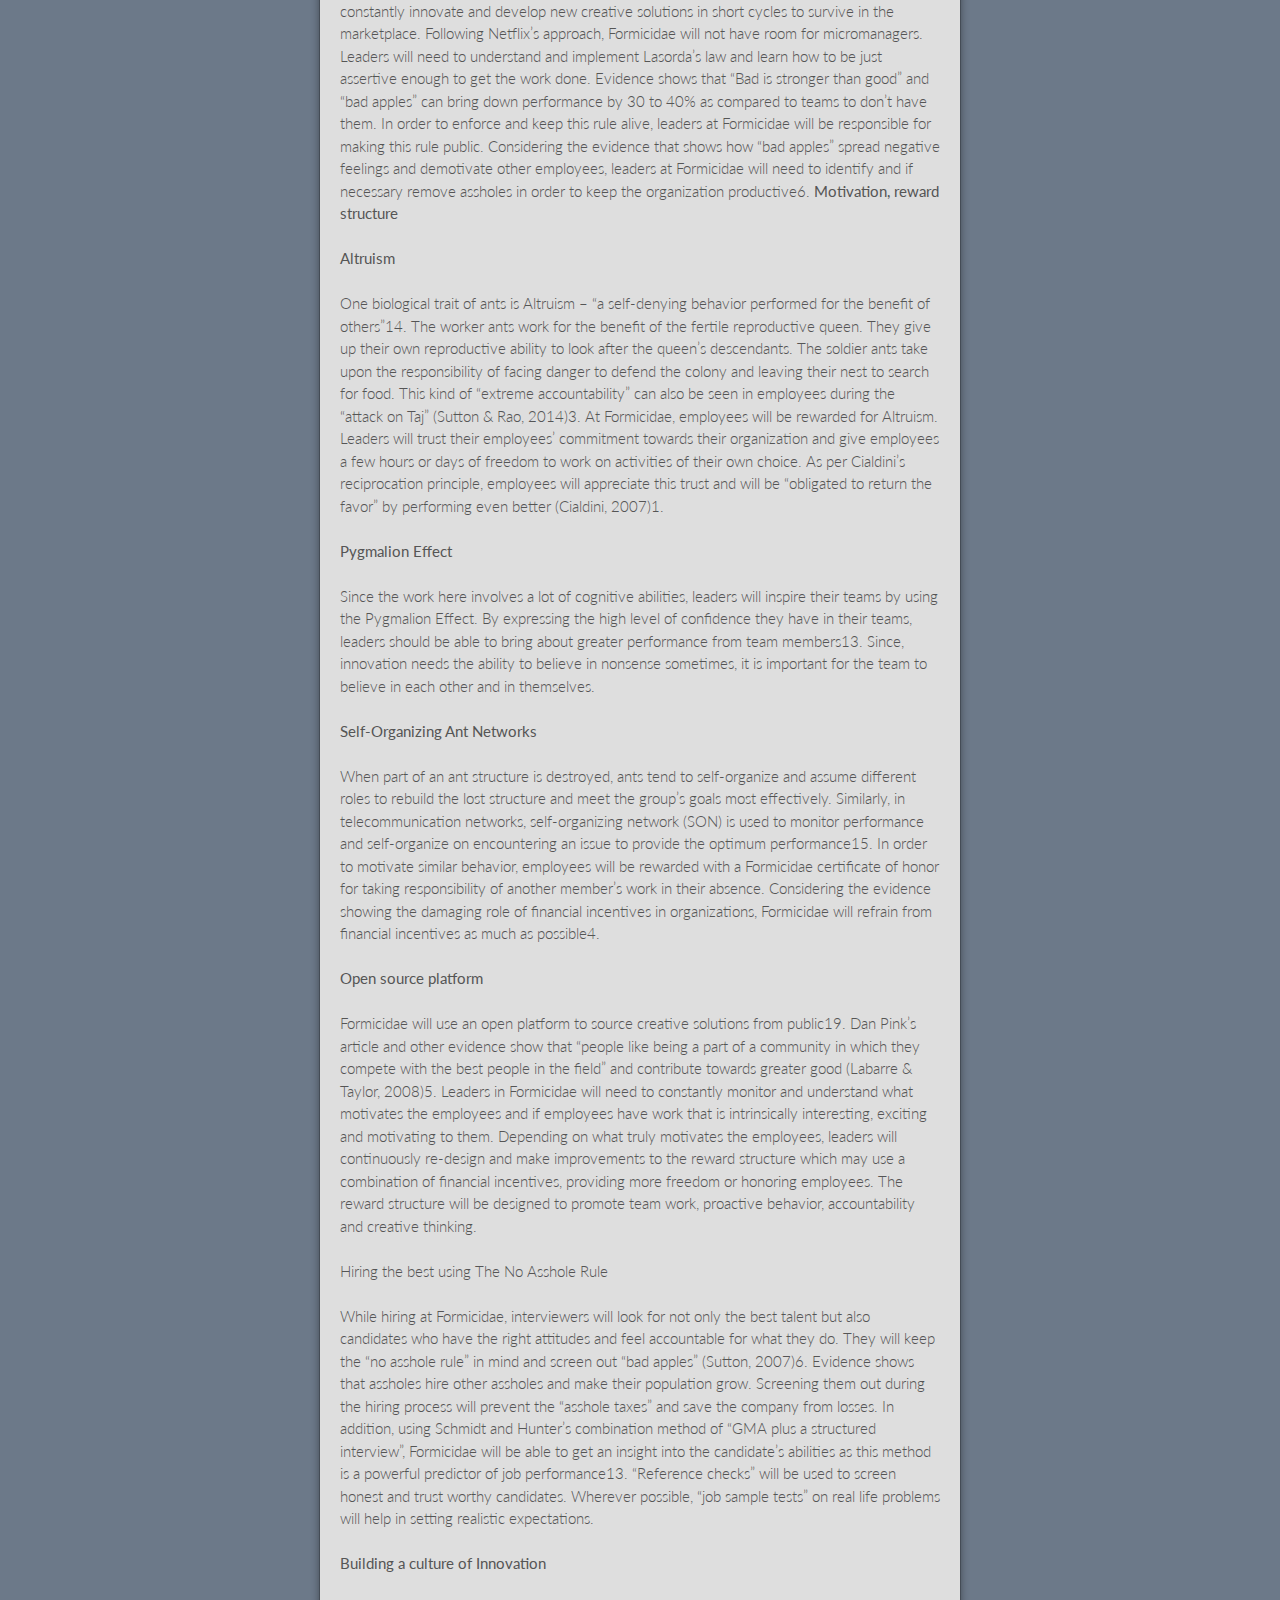
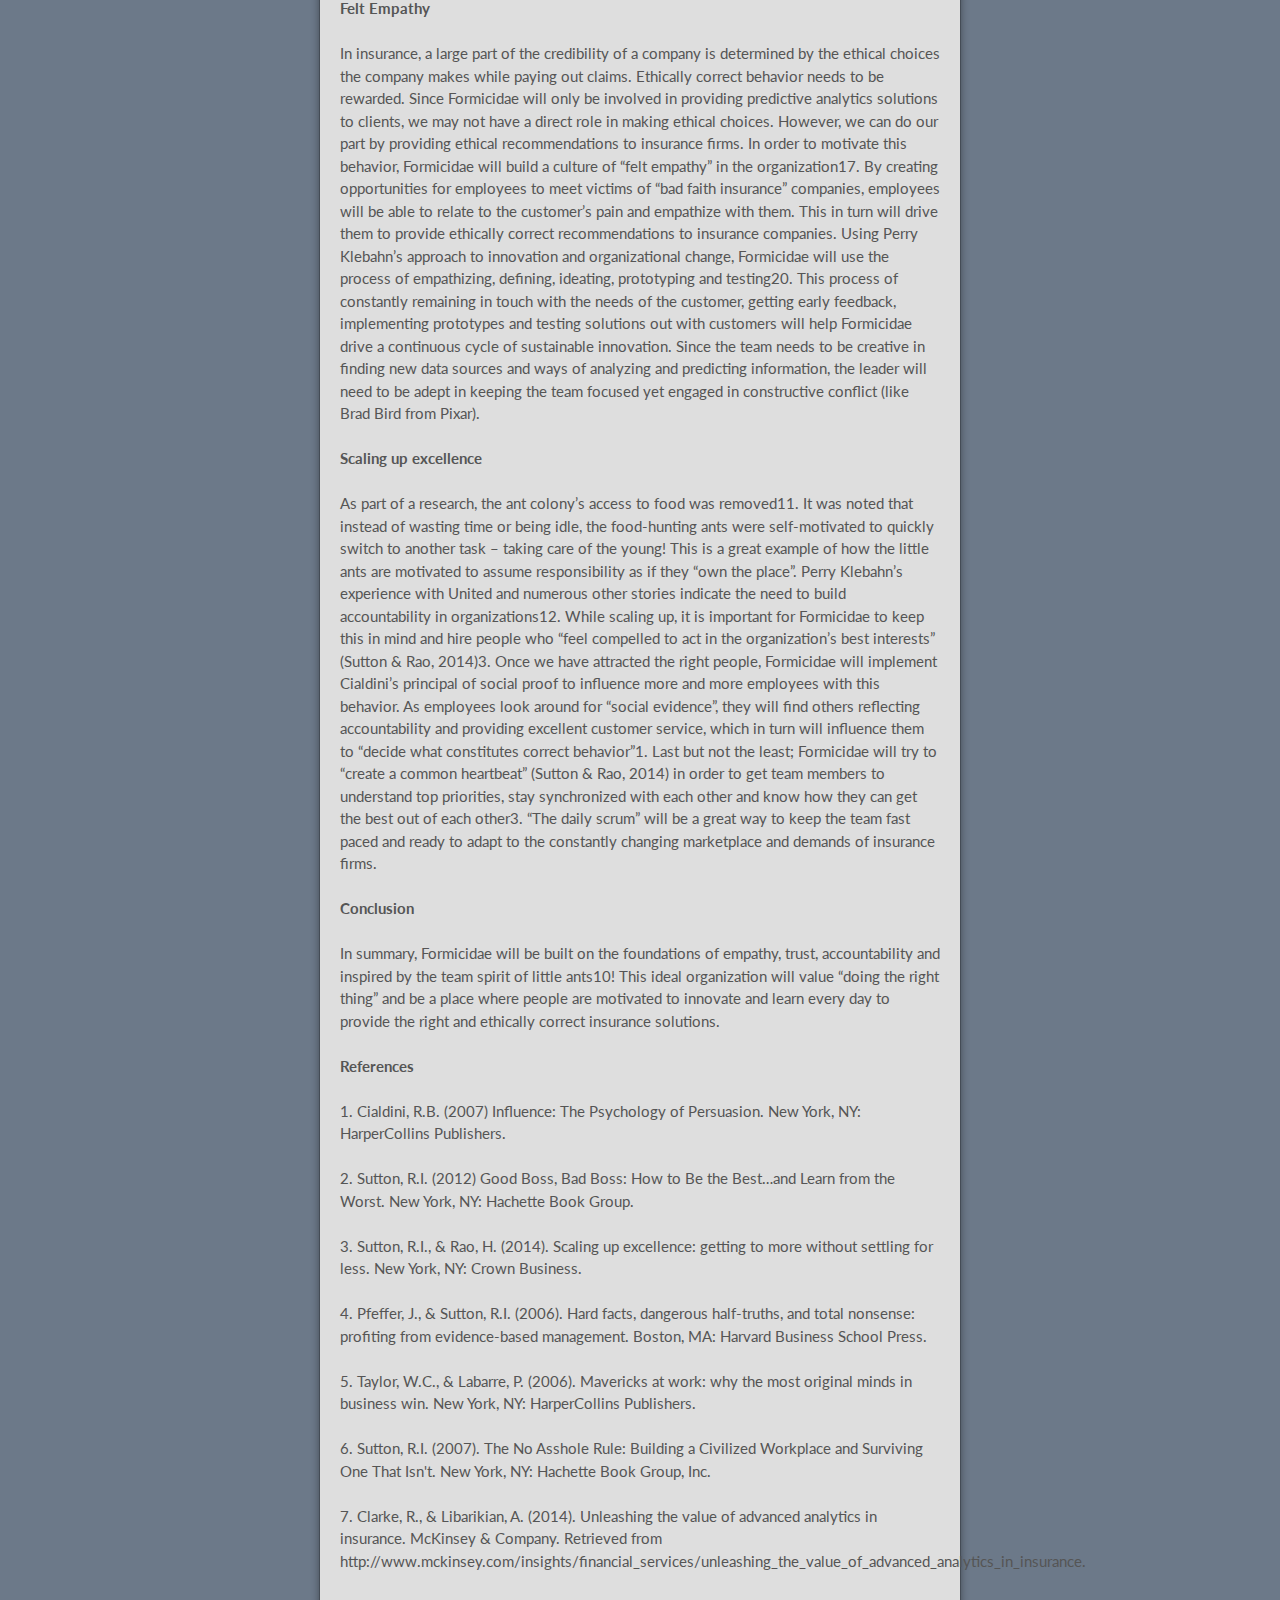
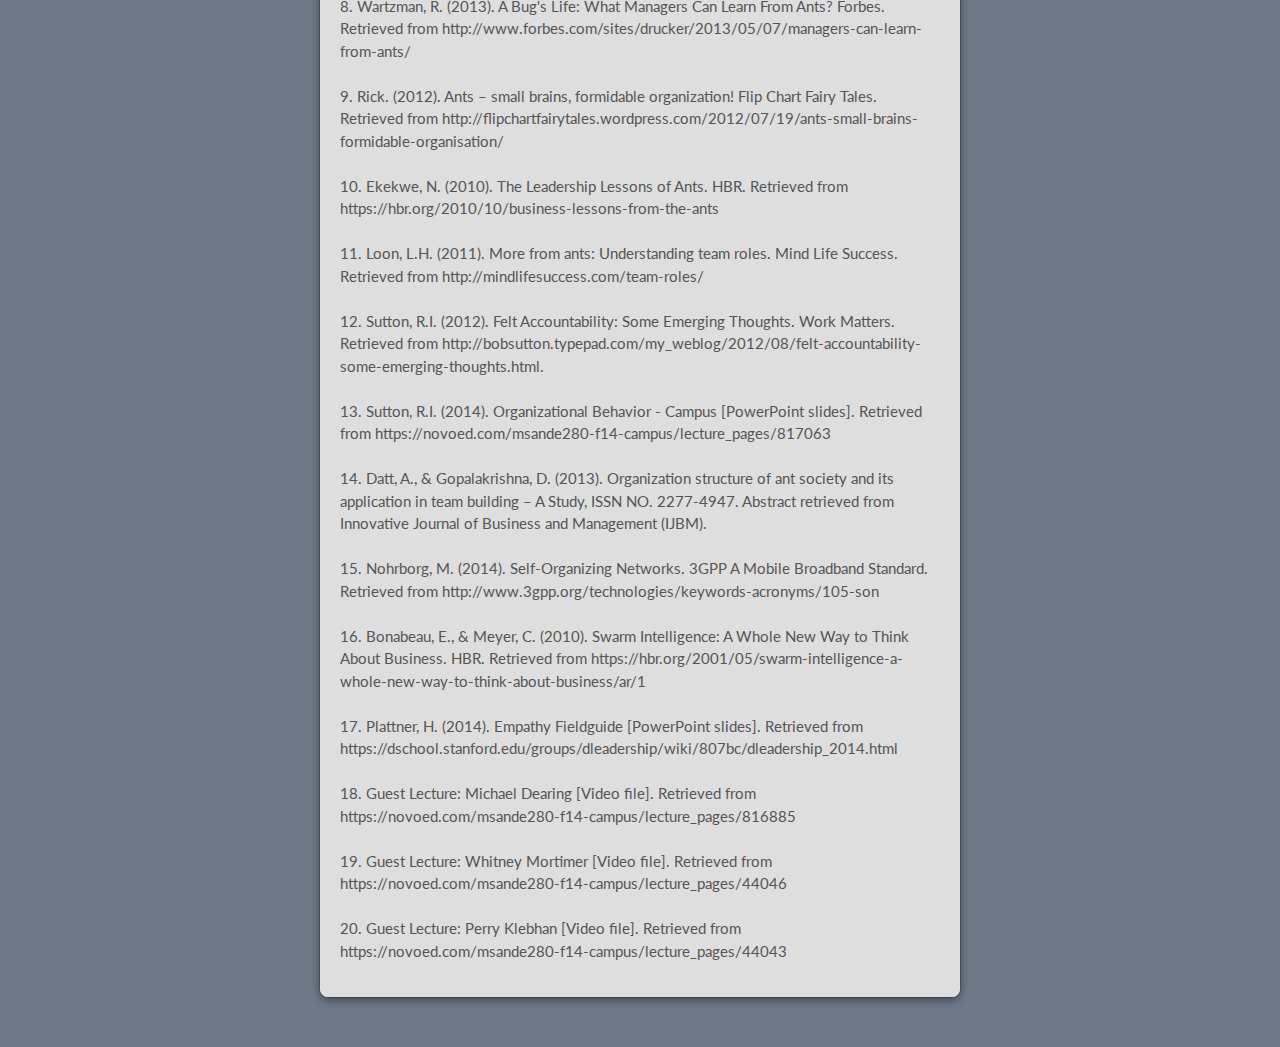
==== commit 7399f9a6: "Update index.html" ====
--- a/index.html
+++ b/index.html
@@ -38,7 +38,7 @@
 
 Inspired by the Ant world and using the principle that the “best management is no management at all”, Formicidae will have a pretty flat architecture with minimal hierarchy. These tightly coupled teams will bring experience in different areas and skills. For e.g. one team member will own the area of keeping track of government regulations and changes to the insurance world, another will own the sales relationships throughout the country and monitor the marketplace, third will look at new sources of data and how we can make sense of it, fourth member will forecast information based on available data and create predictive data models. There will be a project manager for every team to co-ordinate the work, manage deadlines and communicate with stakeholders. Every team will be designated to 2 or 3 insurance companies as customers. This organization will have an IT team to manage and support the software systems, which source and analyze data in order to build predictive models. In addition, there will be an HR and a legal team.
 <br /><br />
-Leadership and organizational culture
+<b>Leadership and organizational culture</b>
 <br /><br />
 “The lone inventor is a myth”- IDEO has used this concept to remain successful for years and so have the ants13. Ant’s collective intelligence or swarm theory16, as described by National Geographic, is critical for their survival9. By engaging everyone, trusting each other and learning from their group’s collective mistakes, Formicidae will be able to learn and grow faster.
 
@@ -46,21 +46,21 @@
 
 Evidence shows that “Bad is stronger than good” and “bad apples” can bring down performance by 30 to 40% as compared to teams to don’t have them. In order to enforce and keep this rule alive, leaders at Formicidae will be responsible for making this rule public. Considering the evidence that shows how “bad apples” spread negative feelings and demotivate other employees, leaders at Formicidae will need to identify and if necessary remove assholes in order to keep the organization productive6.
 
-Motivation, reward structure
+<b>Motivation, reward structure</b>
 <br /><br />
-Altruism
+<b>Altruism</b>
 <br /><br />
 One biological trait of ants is Altruism – “a self-denying behavior performed for the benefit of others”14. The worker ants work for the benefit of the fertile reproductive queen. They give up their own reproductive ability to look after the queen’s descendants. The soldier ants take upon the responsibility of facing danger to defend the colony and leaving their nest to search for food. This kind of “extreme accountability” can also be seen in employees during the “attack on Taj” (Sutton & Rao, 2014)3. At Formicidae, employees will be rewarded for Altruism. Leaders will trust their employees’ commitment towards their organization and give employees a few hours or days of freedom to work on activities of their own choice. As per Cialdini’s reciprocation principle, employees will appreciate this trust and will be “obligated to return the favor” by performing even better (Cialdini, 2007)1.
 <br /><br />
-Pygmalion Effect
+<b>Pygmalion Effect</b>
 <br /><br />
 Since the work here involves a lot of cognitive abilities, leaders will inspire their teams by using the Pygmalion Effect. By expressing the high level of confidence they have in their teams, leaders should be able to bring about greater performance from team members13. Since, innovation needs the ability to believe in nonsense sometimes, it is important for the team to believe in each other and in themselves.
 <br /><br />
-Self-Organizing Ant Networks
+<b>Self-Organizing Ant Networks</b>
 <br /><br />
 When part of an ant structure is destroyed, ants tend to self-organize and assume different roles to rebuild the lost structure and meet the group’s goals most effectively. Similarly, in telecommunication networks, self-organizing network (SON) is used to monitor performance and self-organize on encountering an issue to provide the optimum performance15. In order to motivate similar behavior, employees will be rewarded with a Formicidae certificate of honor for taking responsibility of another member’s work in their absence. Considering the evidence showing the damaging role of financial incentives in organizations, Formicidae will refrain from financial incentives as much as possible4.
 <br /><br />
-Open source platform
+<b>Open source platform</b>
 <br /><br />
 Formicidae will use an open platform to source creative solutions from public19. Dan Pink’s article and other evidence show that “people like being a part of a community in which they compete with the best people in the field” and contribute towards greater good (Labarre & Taylor, 2008)5.
 
@@ -76,7 +76,7 @@
 <br /><span style=""></span><br /><span style=""></span>    
 <b>Building a culture of Innovation</>
 <br /><br />
-Felt Empathy
+<b>Felt Empathy</b>
 <br /><br />
 In insurance, a large part of the credibility of a company is determined by the ethical choices the company makes while paying out claims. Ethically correct behavior needs to be rewarded. Since Formicidae will only be involved in providing predictive analytics solutions to clients, we may not have a direct role in making ethical choices. However, we can do our part by providing ethical recommendations to insurance firms. In order to motivate this behavior, Formicidae will build a culture of “felt empathy” in the organization17. By creating opportunities for employees to meet victims of “bad faith insurance” companies, employees will be able to relate to the customer’s pain and empathize with them. This in turn will drive them to provide ethically correct recommendations to insurance companies.
 
@@ -84,7 +84,7 @@
 
 Since the team needs to be creative in finding new data sources and ways of analyzing and predicting information, the leader will need to be adept in keeping the team focused yet engaged in constructive conflict (like Brad Bird from Pixar).
 <br /><br />
-Scaling up excellence
+<b>Scaling up excellence</b>
 <br /><br />
 As part of a research, the ant colony’s access to food was removed11. It was noted that instead of wasting time or being idle, the food-hunting ants were self-motivated to quickly switch to another task – taking care of the young! This is a great example of how the little ants are motivated to assume responsibility as if they “own the place”. Perry Klebahn’s experience with United and numerous other stories indicate the need to build accountability in organizations12. While scaling up, it is important for Formicidae to keep this in mind and hire people who “feel compelled to act in the organization’s best interests” (Sutton & Rao, 2014)3.
 
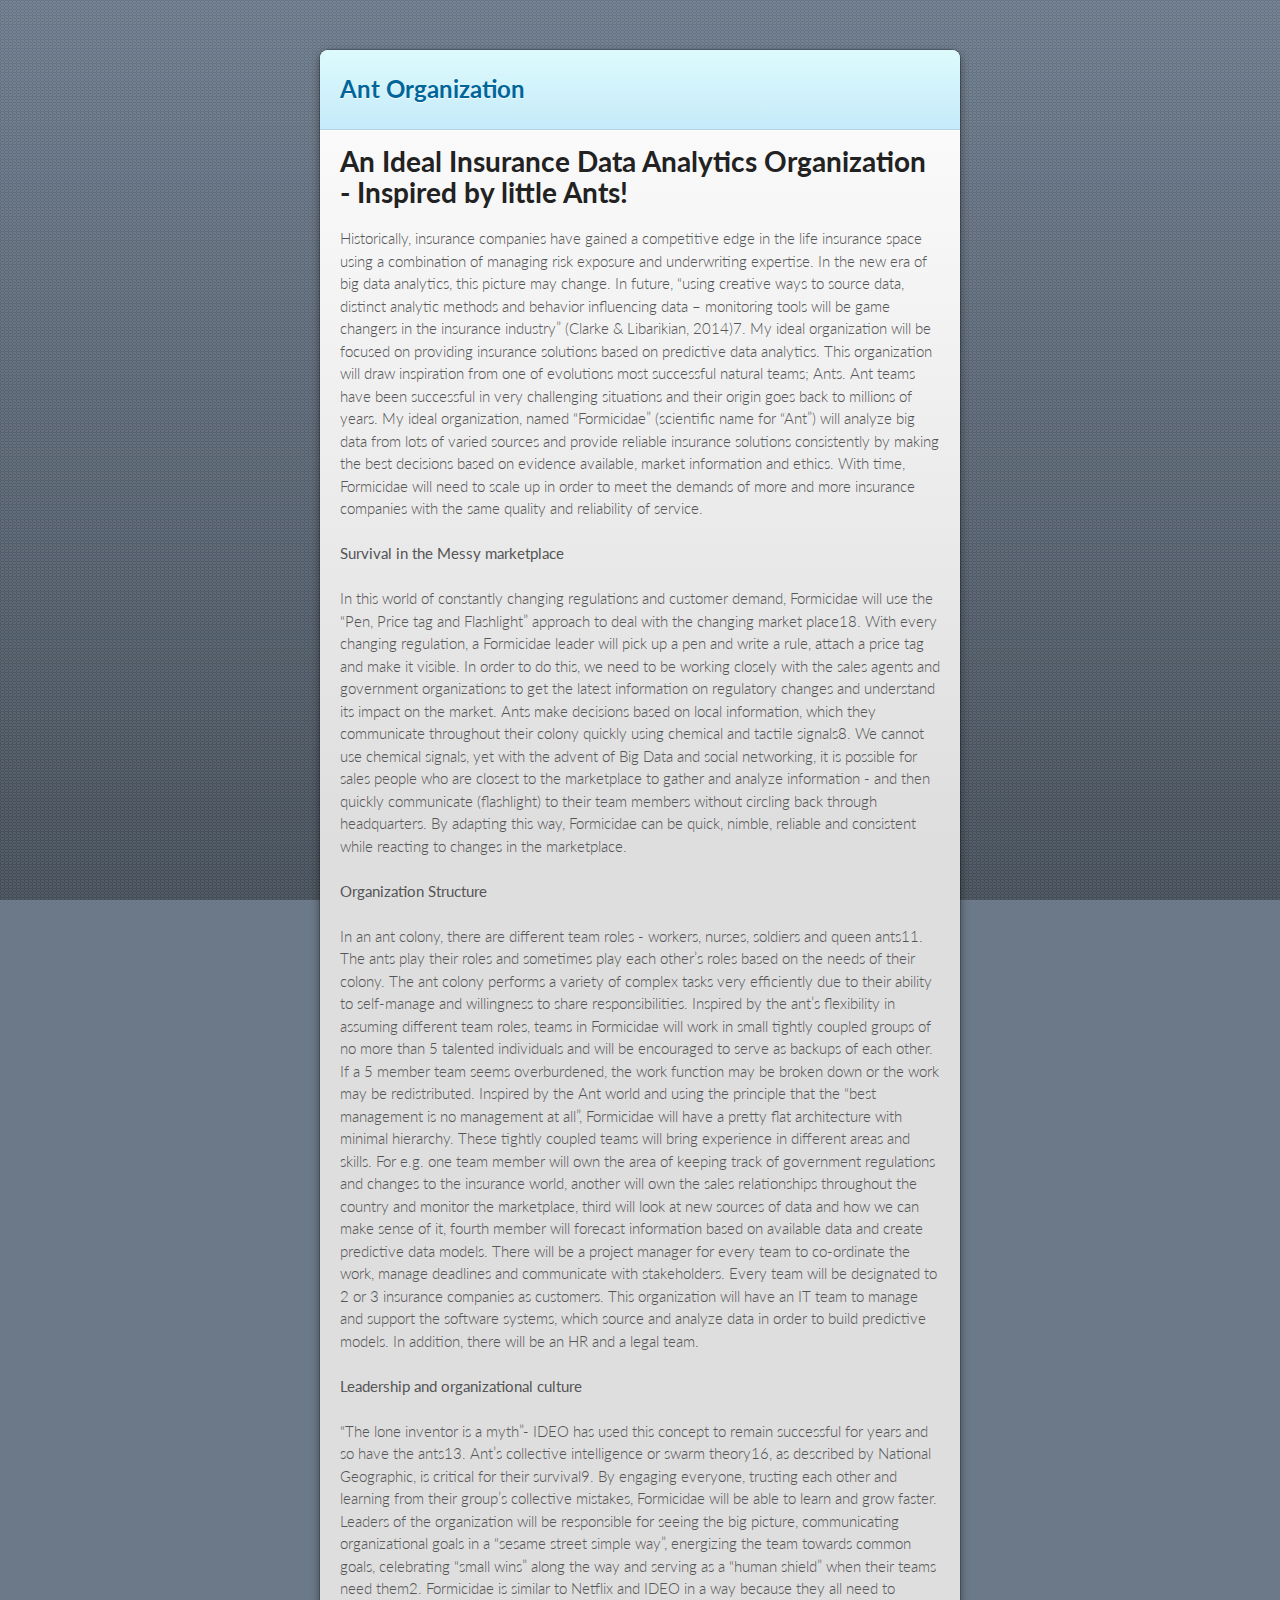
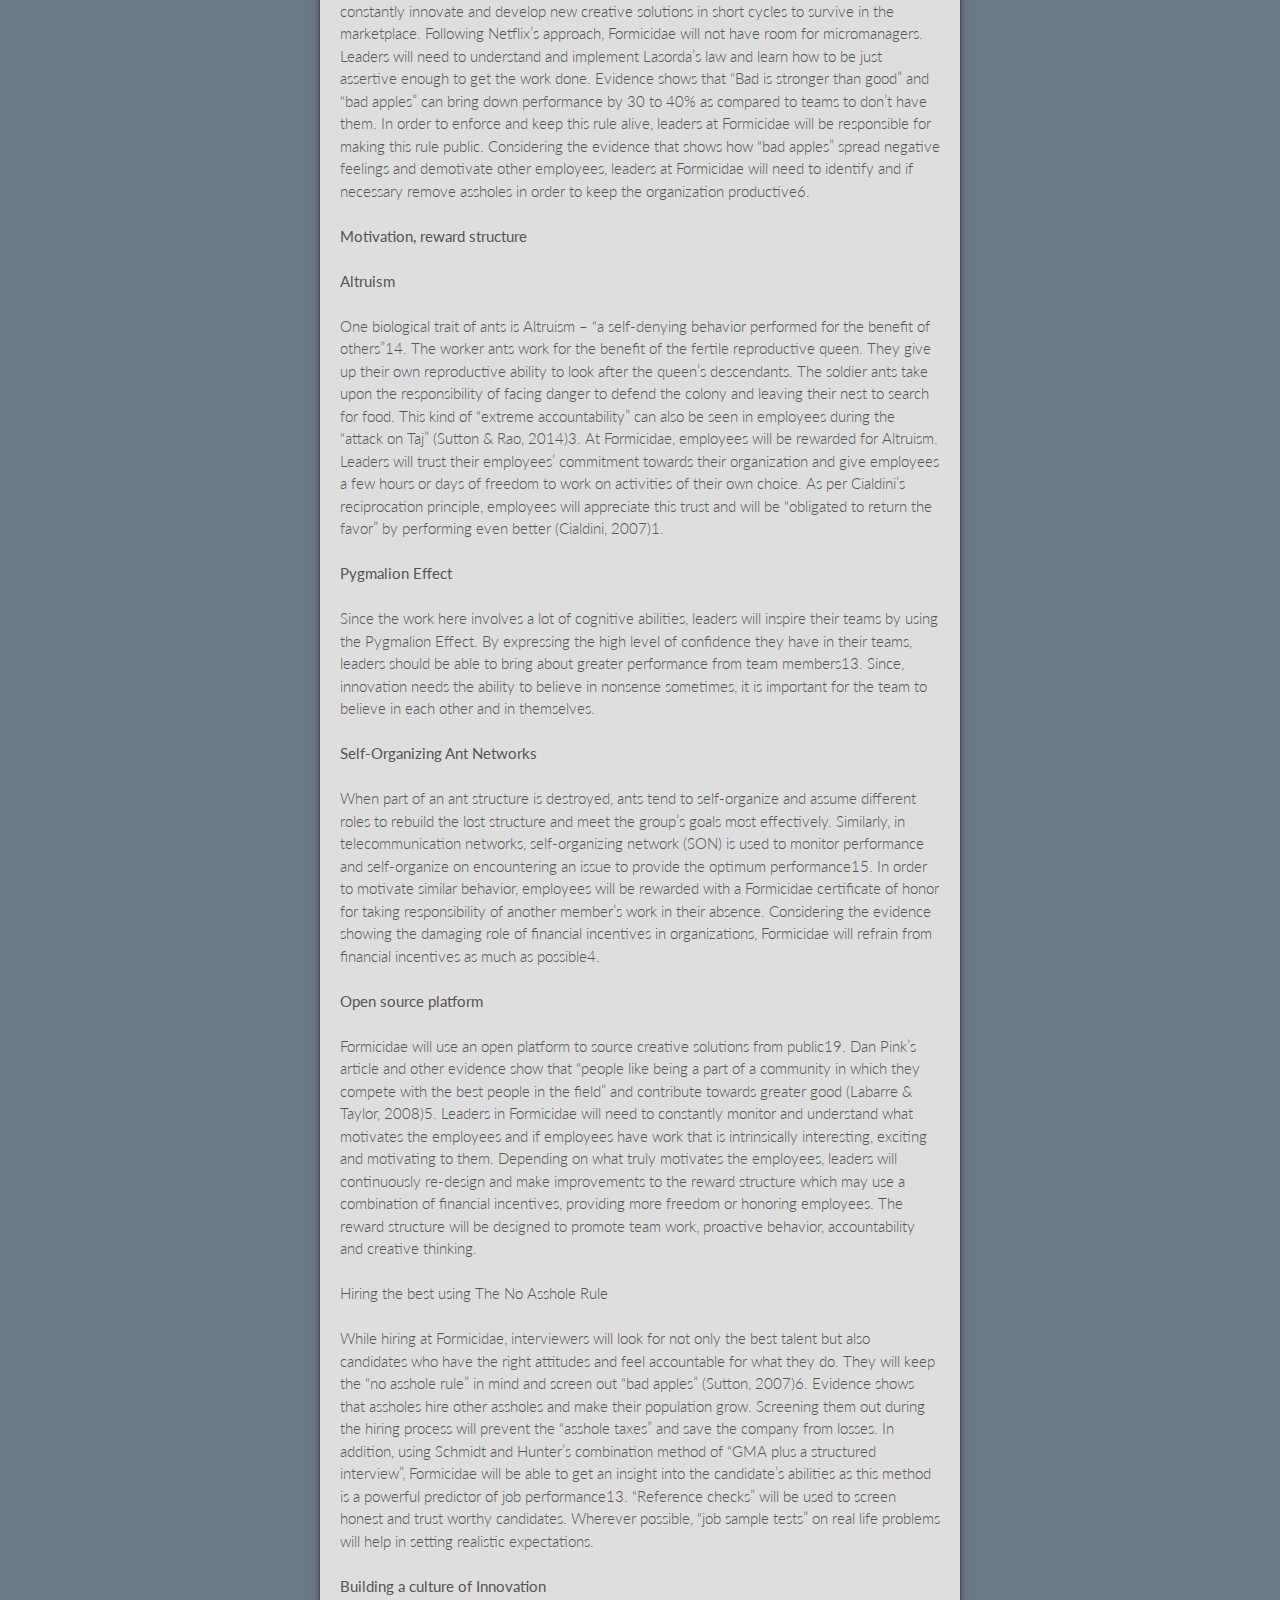
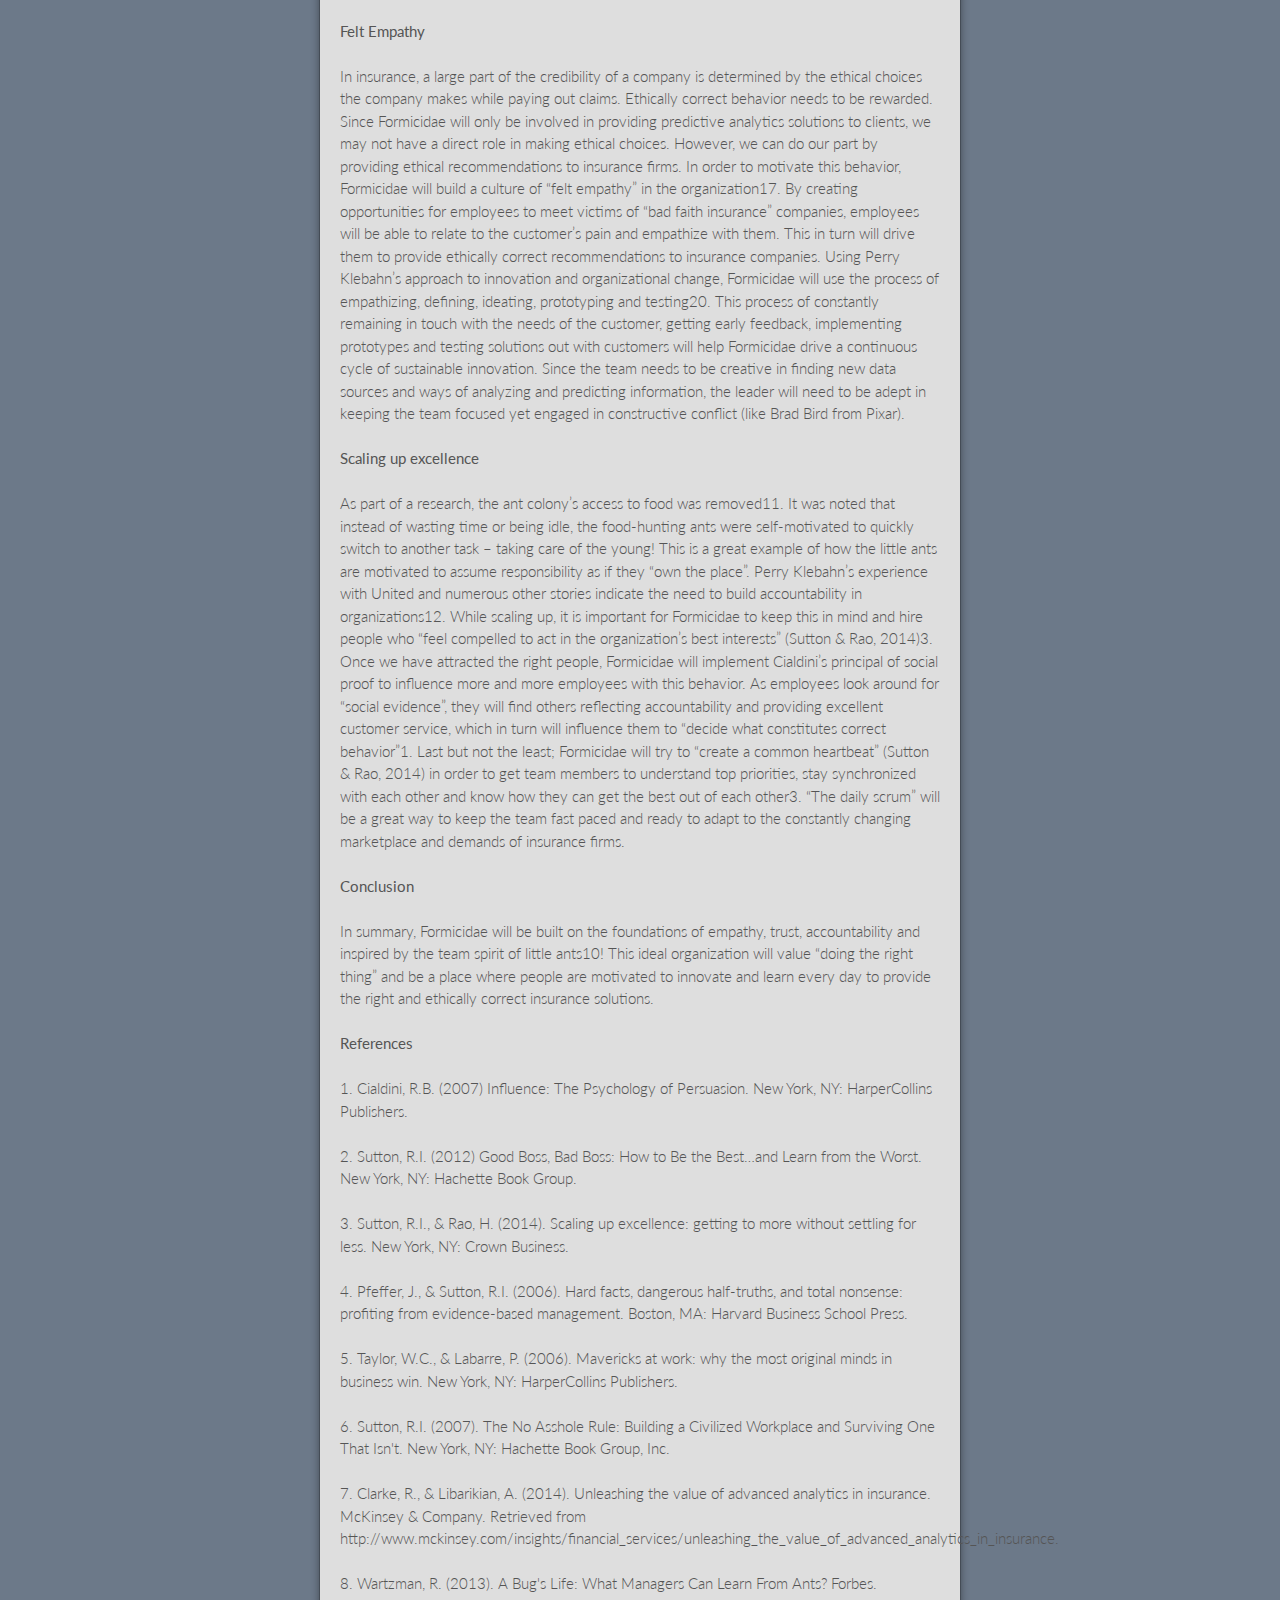
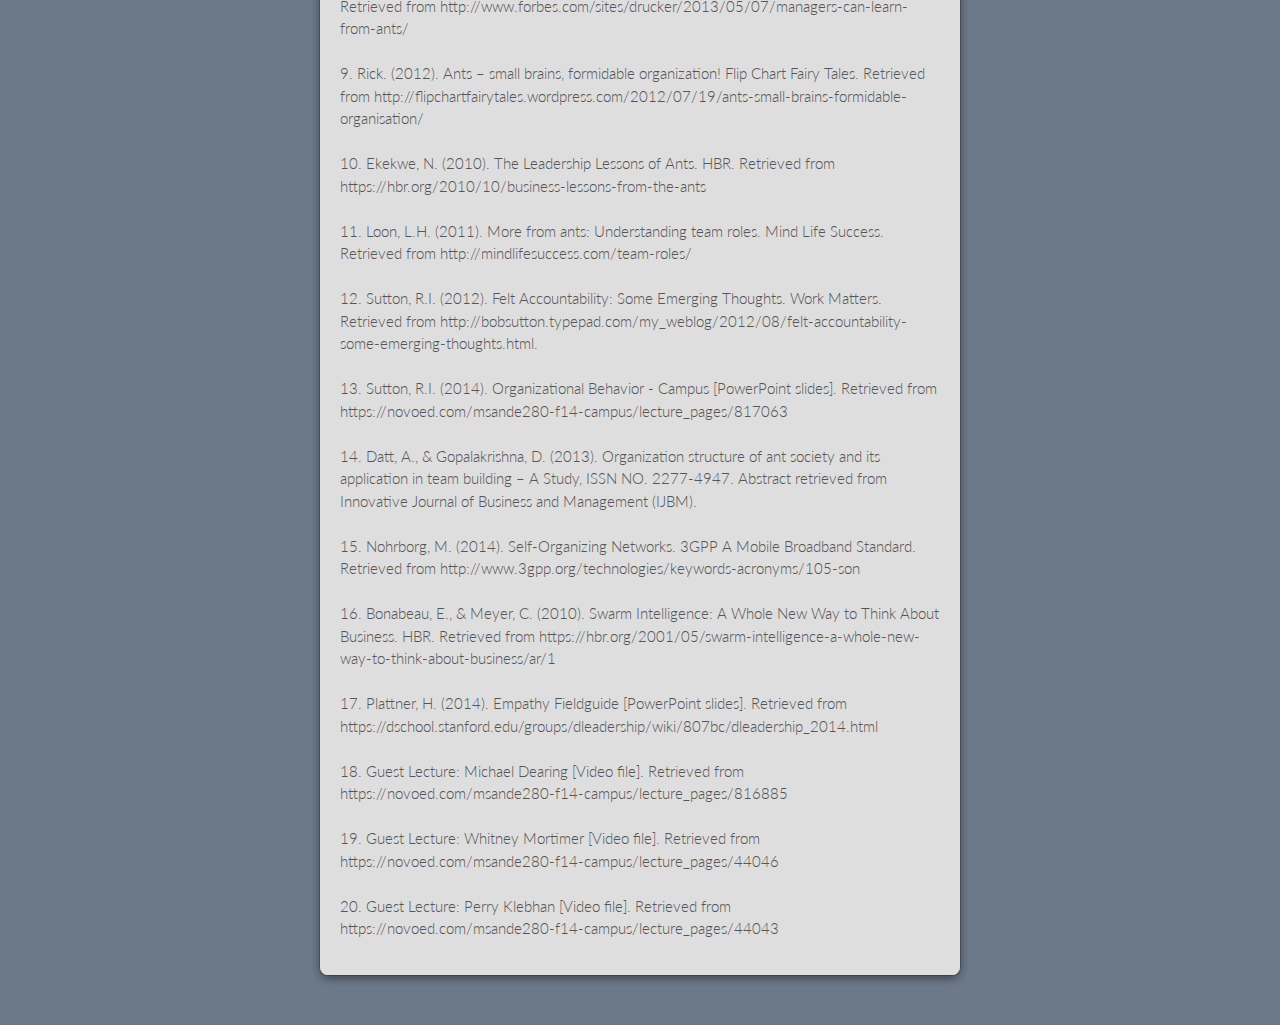
==== commit 2778af00: "Update index.html" ====
--- a/index.html
+++ b/index.html
@@ -45,7 +45,7 @@
 Leaders of the organization will be responsible for seeing the big picture, communicating organizational goals in a “sesame street simple way”, energizing the team towards common goals, celebrating “small wins” along the way and serving as a “human shield” when their teams need them2. Formicidae is similar to Netflix and IDEO in a way because they all need to constantly innovate and develop new creative solutions in short cycles to survive in the marketplace. Following Netflix’s approach, Formicidae will not have room for micromanagers. Leaders will need to understand and implement Lasorda’s law and learn how to be just assertive enough to get the work done.
 
 Evidence shows that “Bad is stronger than good” and “bad apples” can bring down performance by 30 to 40% as compared to teams to don’t have them. In order to enforce and keep this rule alive, leaders at Formicidae will be responsible for making this rule public. Considering the evidence that shows how “bad apples” spread negative feelings and demotivate other employees, leaders at Formicidae will need to identify and if necessary remove assholes in order to keep the organization productive6.
-
+<br /><br />
 <b>Motivation, reward structure</b>
 <br /><br />
 <b>Altruism</b>
@@ -74,7 +74,7 @@
 
 
 <br /><span style=""></span><br /><span style=""></span>    
-<b>Building a culture of Innovation</>
+<b>Building a culture of Innovation</></b>
 <br /><br />
 <b>Felt Empathy</b>
 <br /><br />
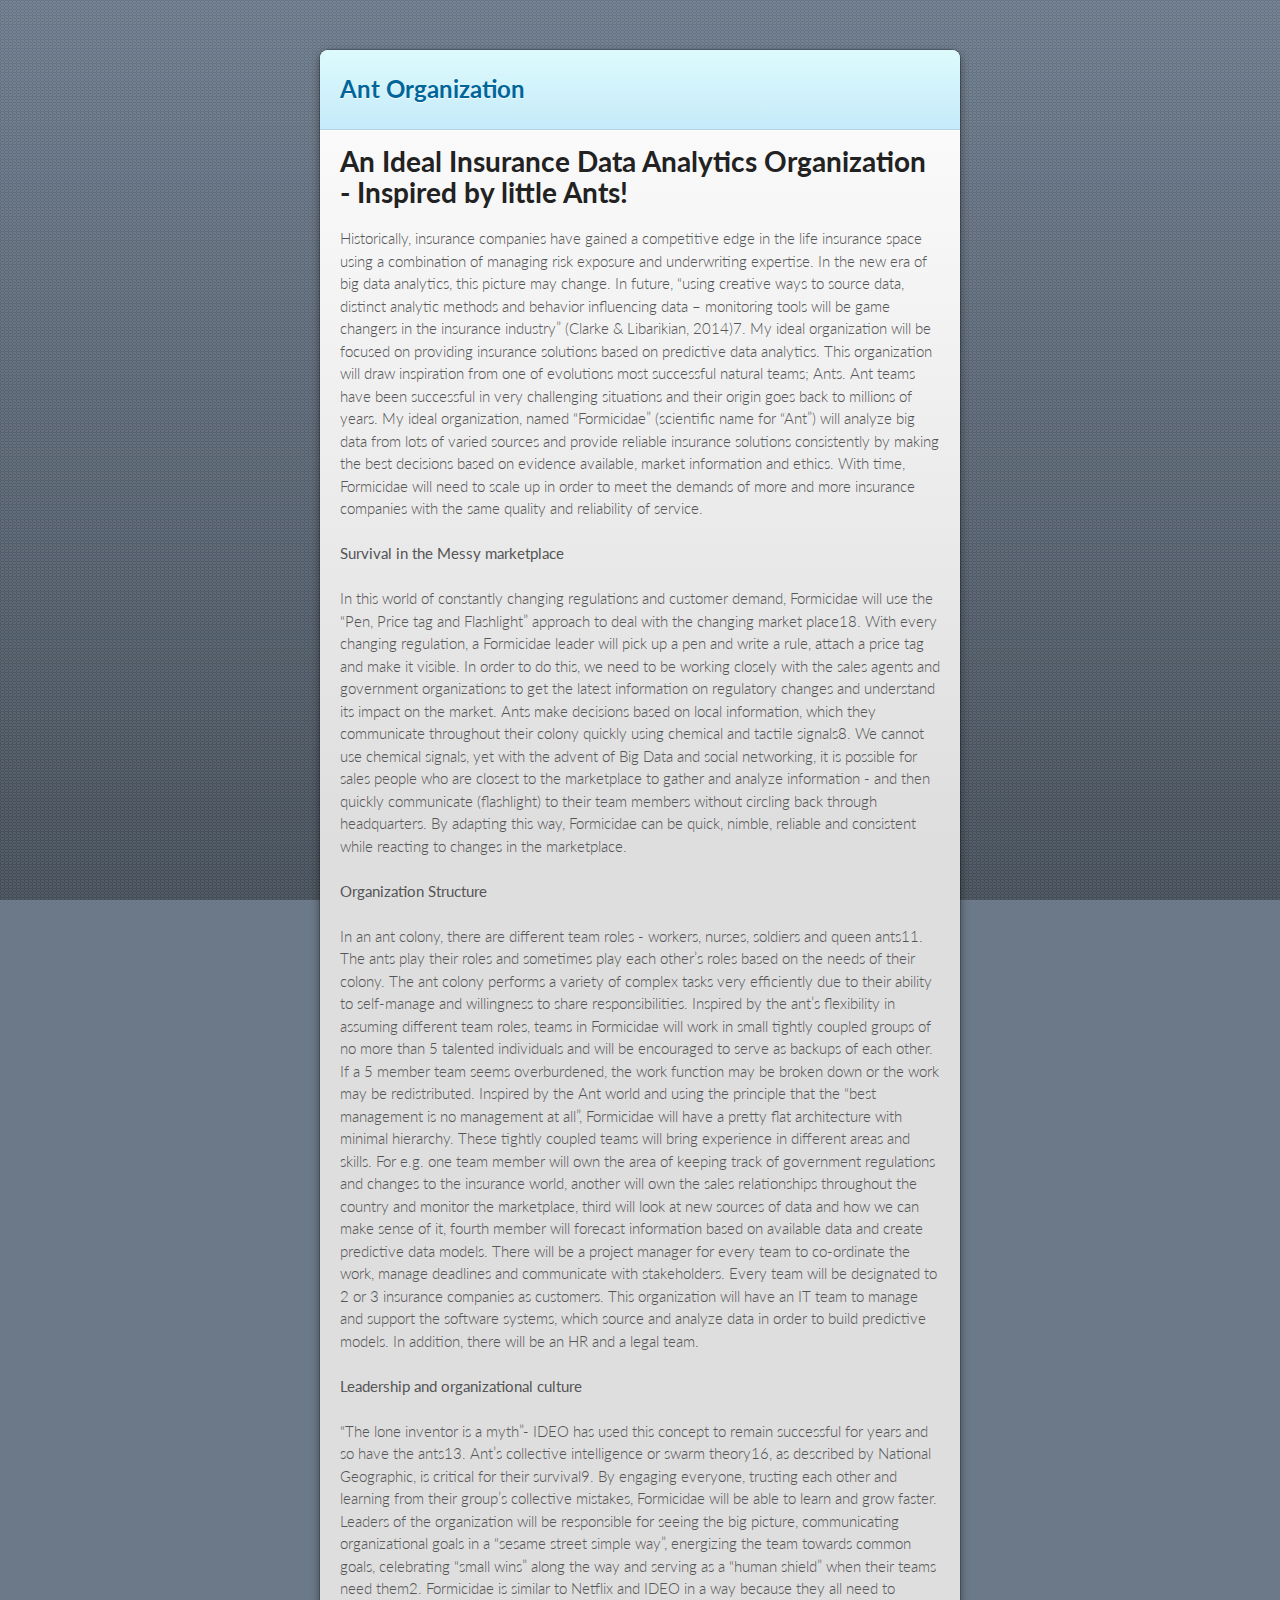
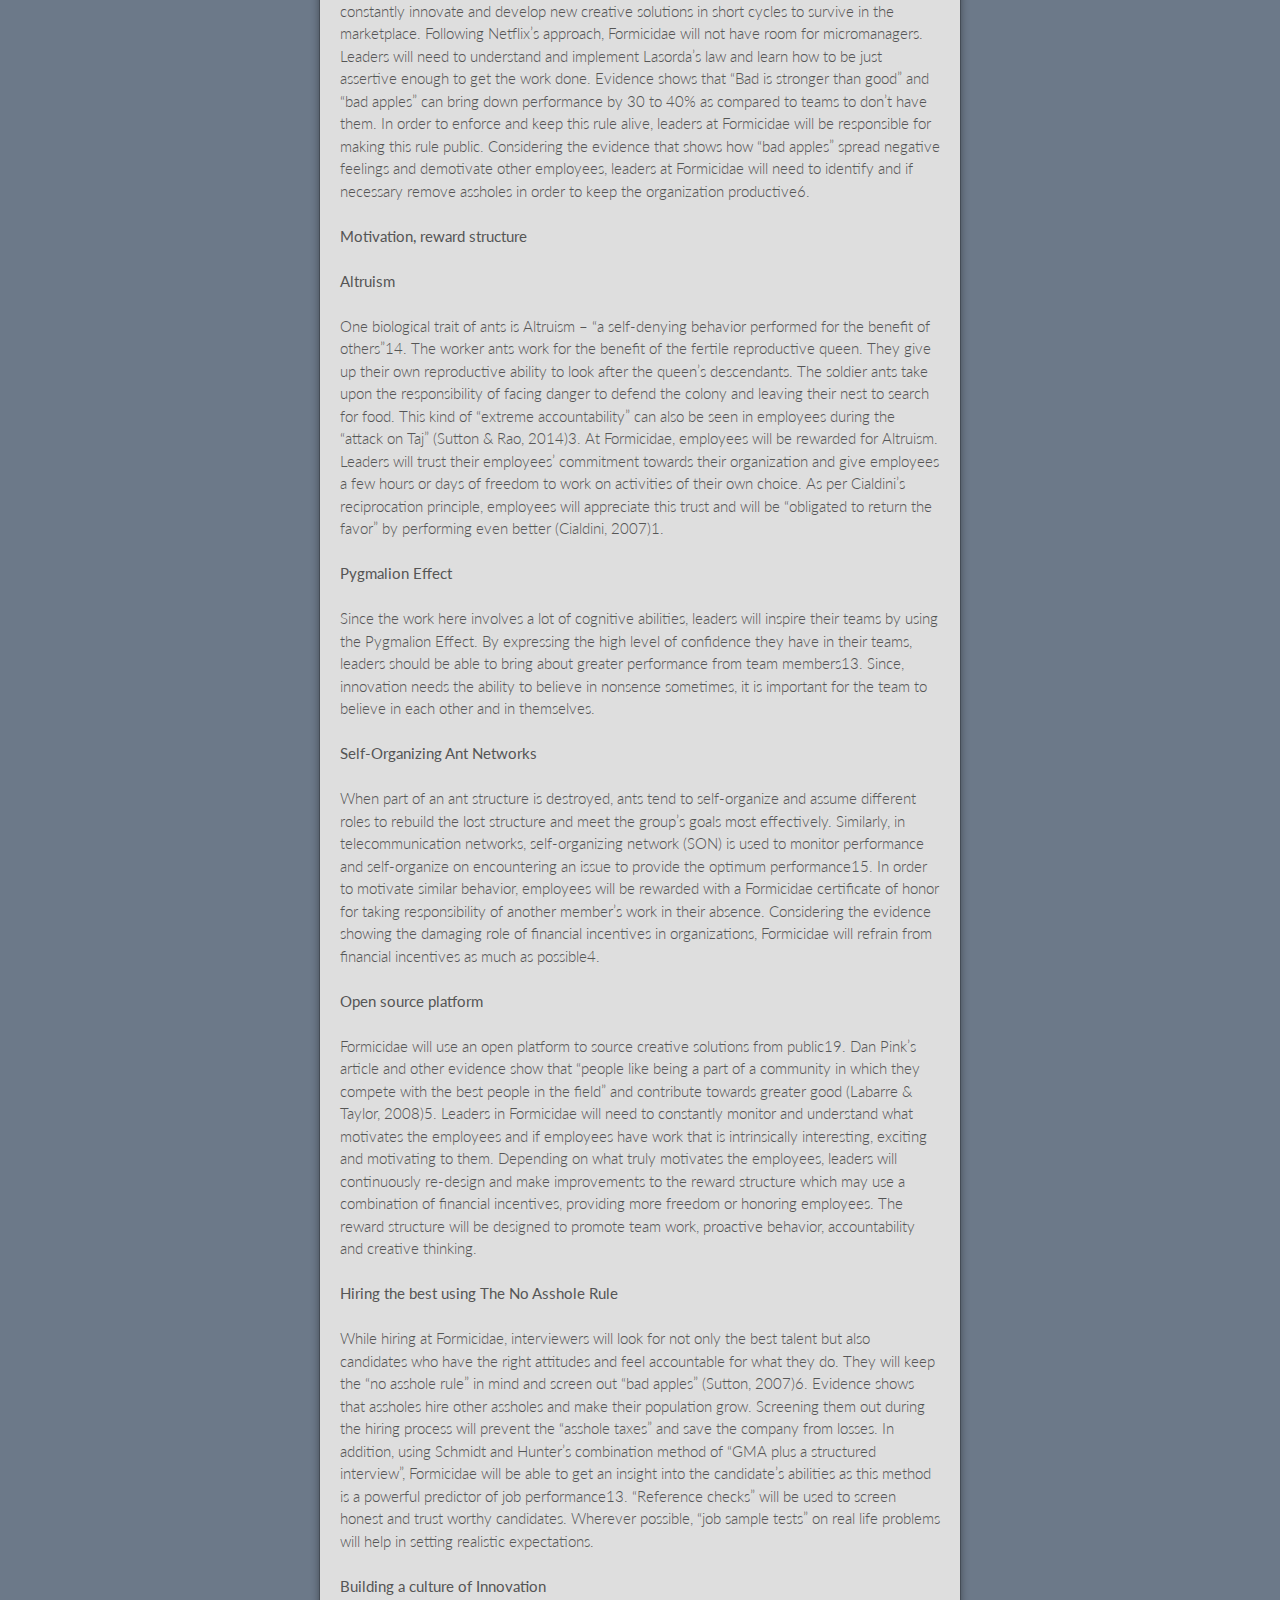
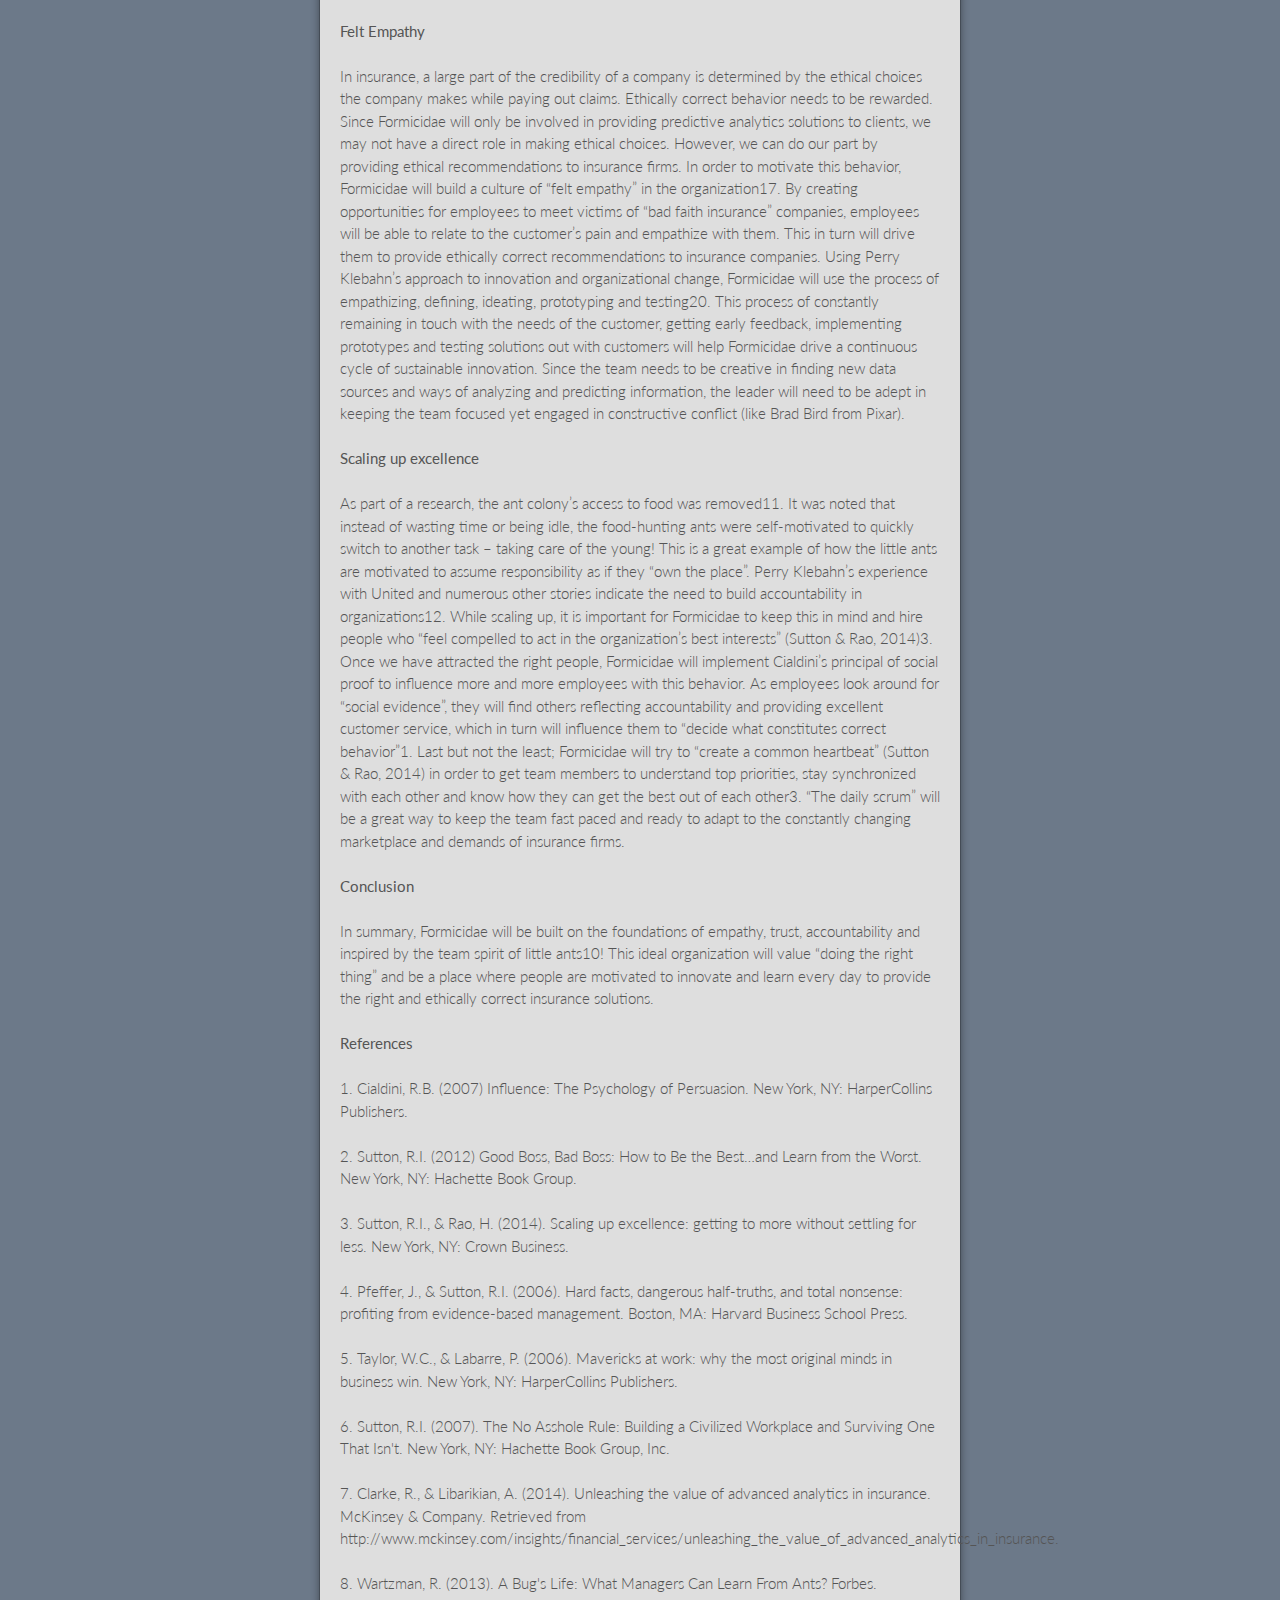
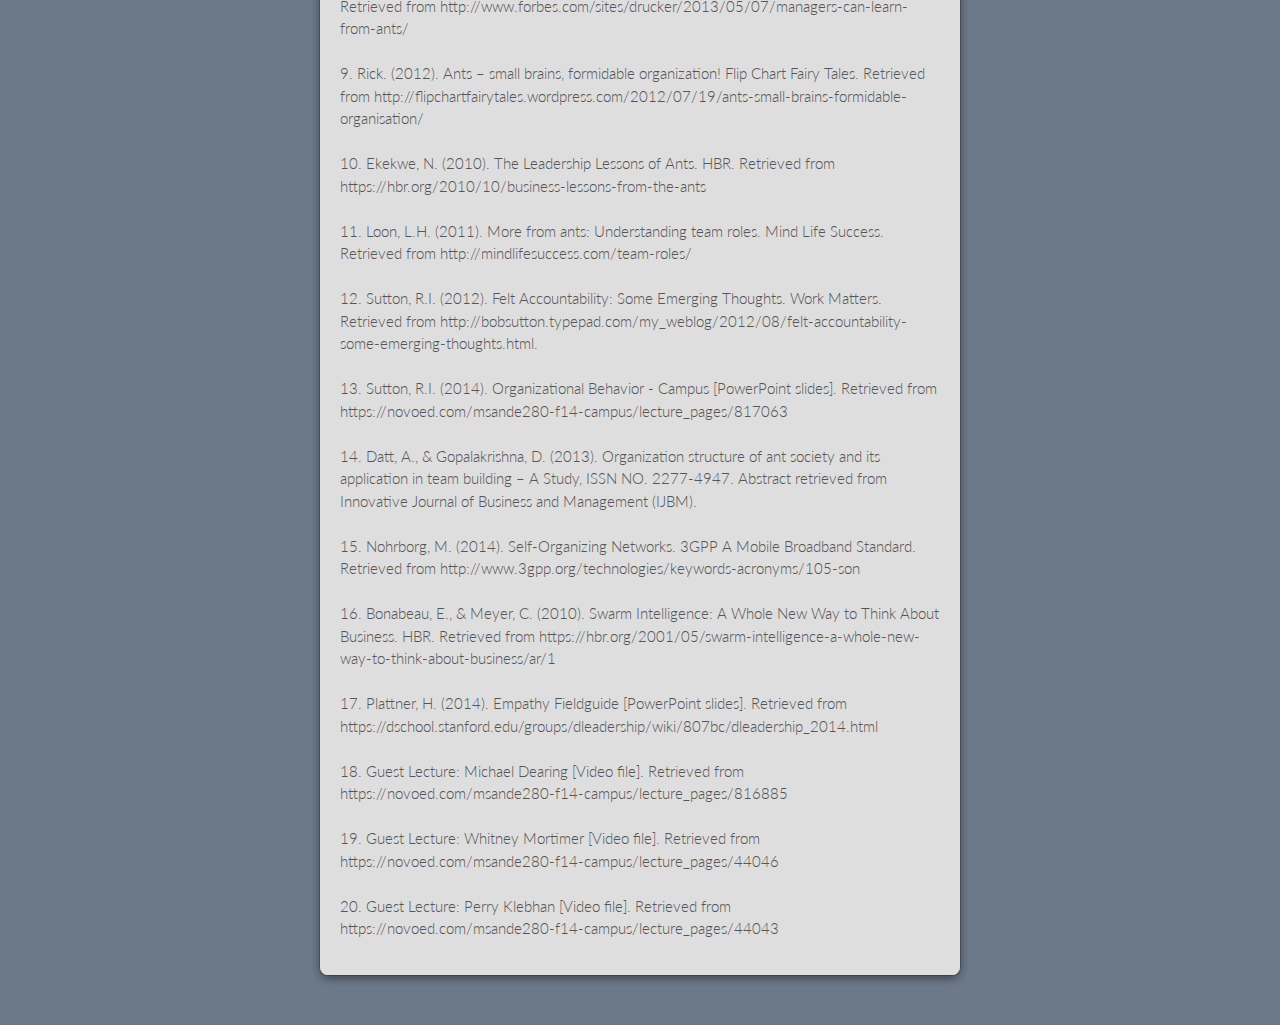
==== commit 6cce59d3: "Update index.html" ====
--- a/index.html
+++ b/index.html
@@ -66,7 +66,7 @@
 
 Leaders in Formicidae will need to constantly monitor and understand what motivates the employees and if employees have work that is intrinsically interesting, exciting and motivating to them. Depending on what truly motivates the employees, leaders will continuously re-design and make improvements to the reward structure which may use a combination of financial incentives, providing more freedom or honoring employees. The reward structure will be designed to promote team work, proactive behavior, accountability and creative thinking.
 <br /><br />
-Hiring the best using The No Asshole Rule
+<b>Hiring the best using The No Asshole Rule</b>
 <br /><br />
 While hiring at Formicidae, interviewers will look for not only the best talent but also candidates who have the right attitudes and feel accountable for what they do. They will keep the “no asshole rule” in mind and screen out “bad apples” (Sutton, 2007)6. Evidence shows that assholes hire other assholes and make their population grow. Screening them out during the hiring process will prevent the “asshole taxes” and save the company from losses.
 
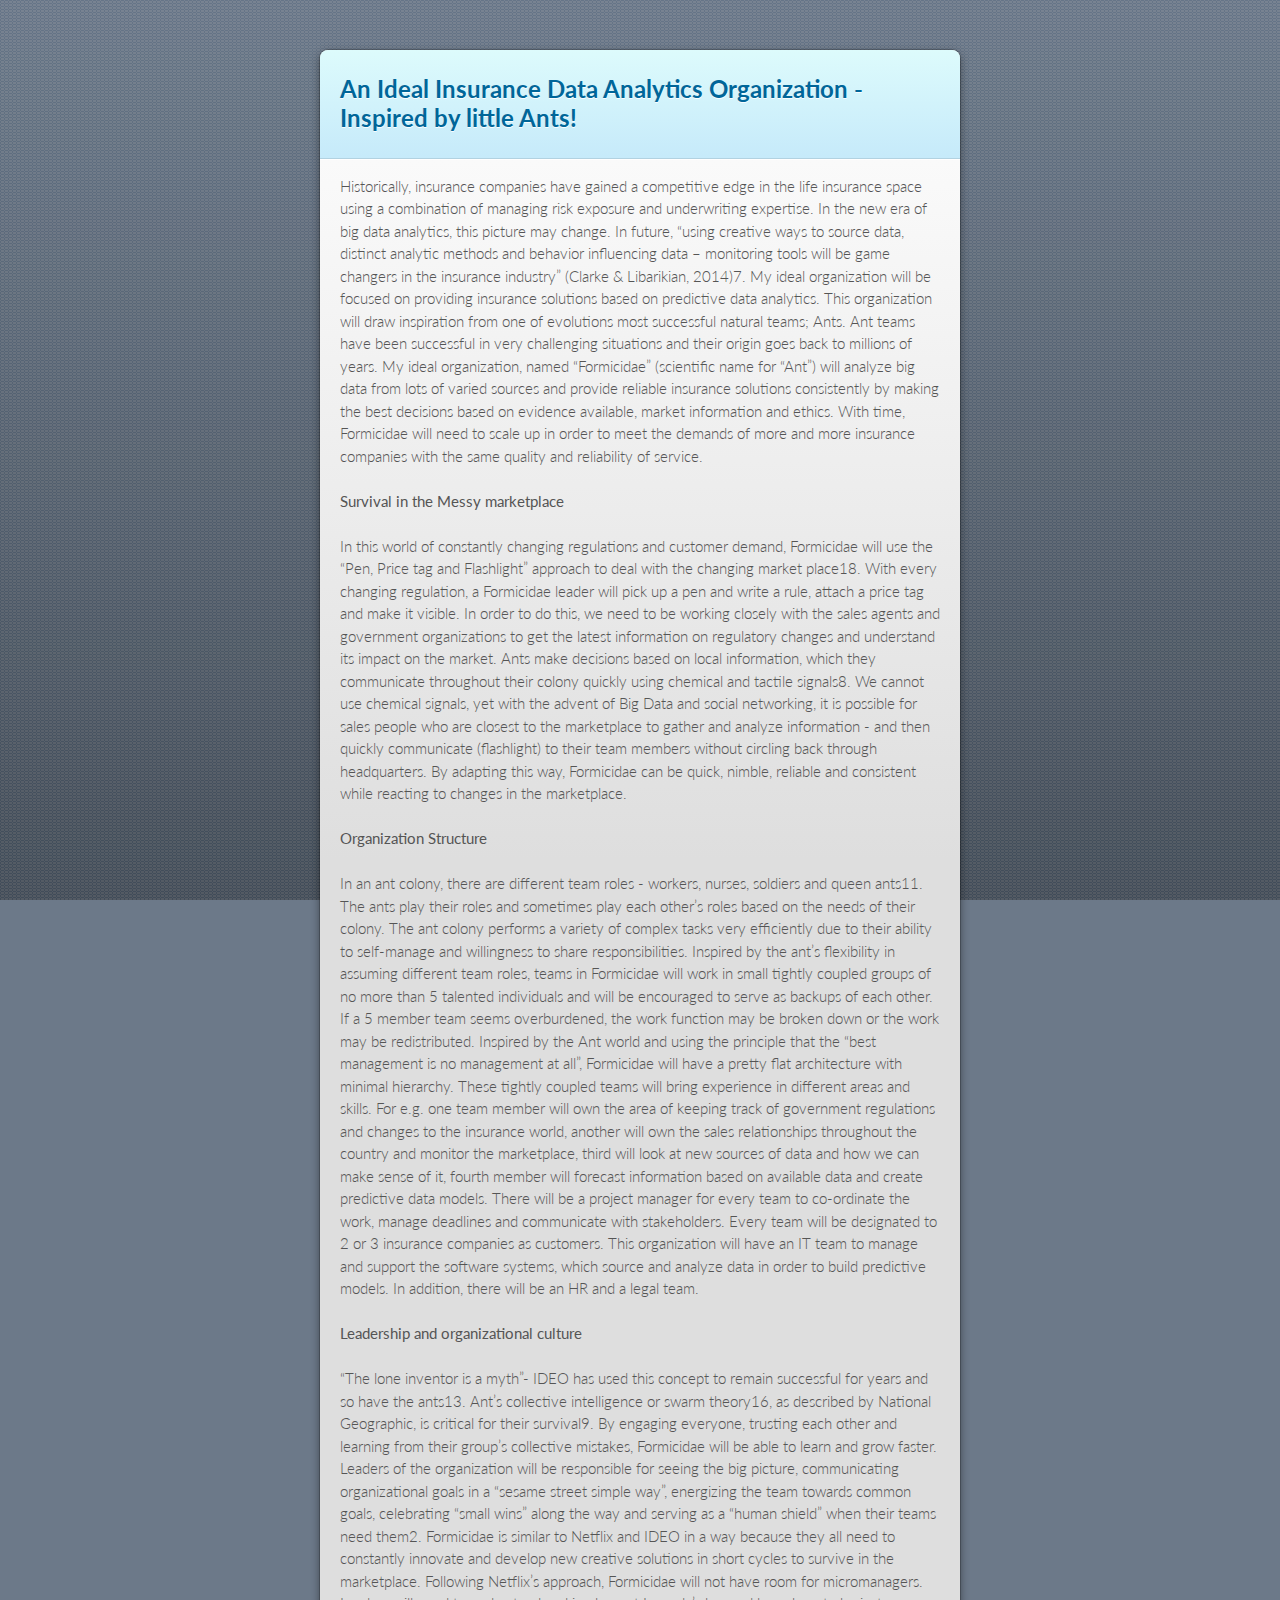
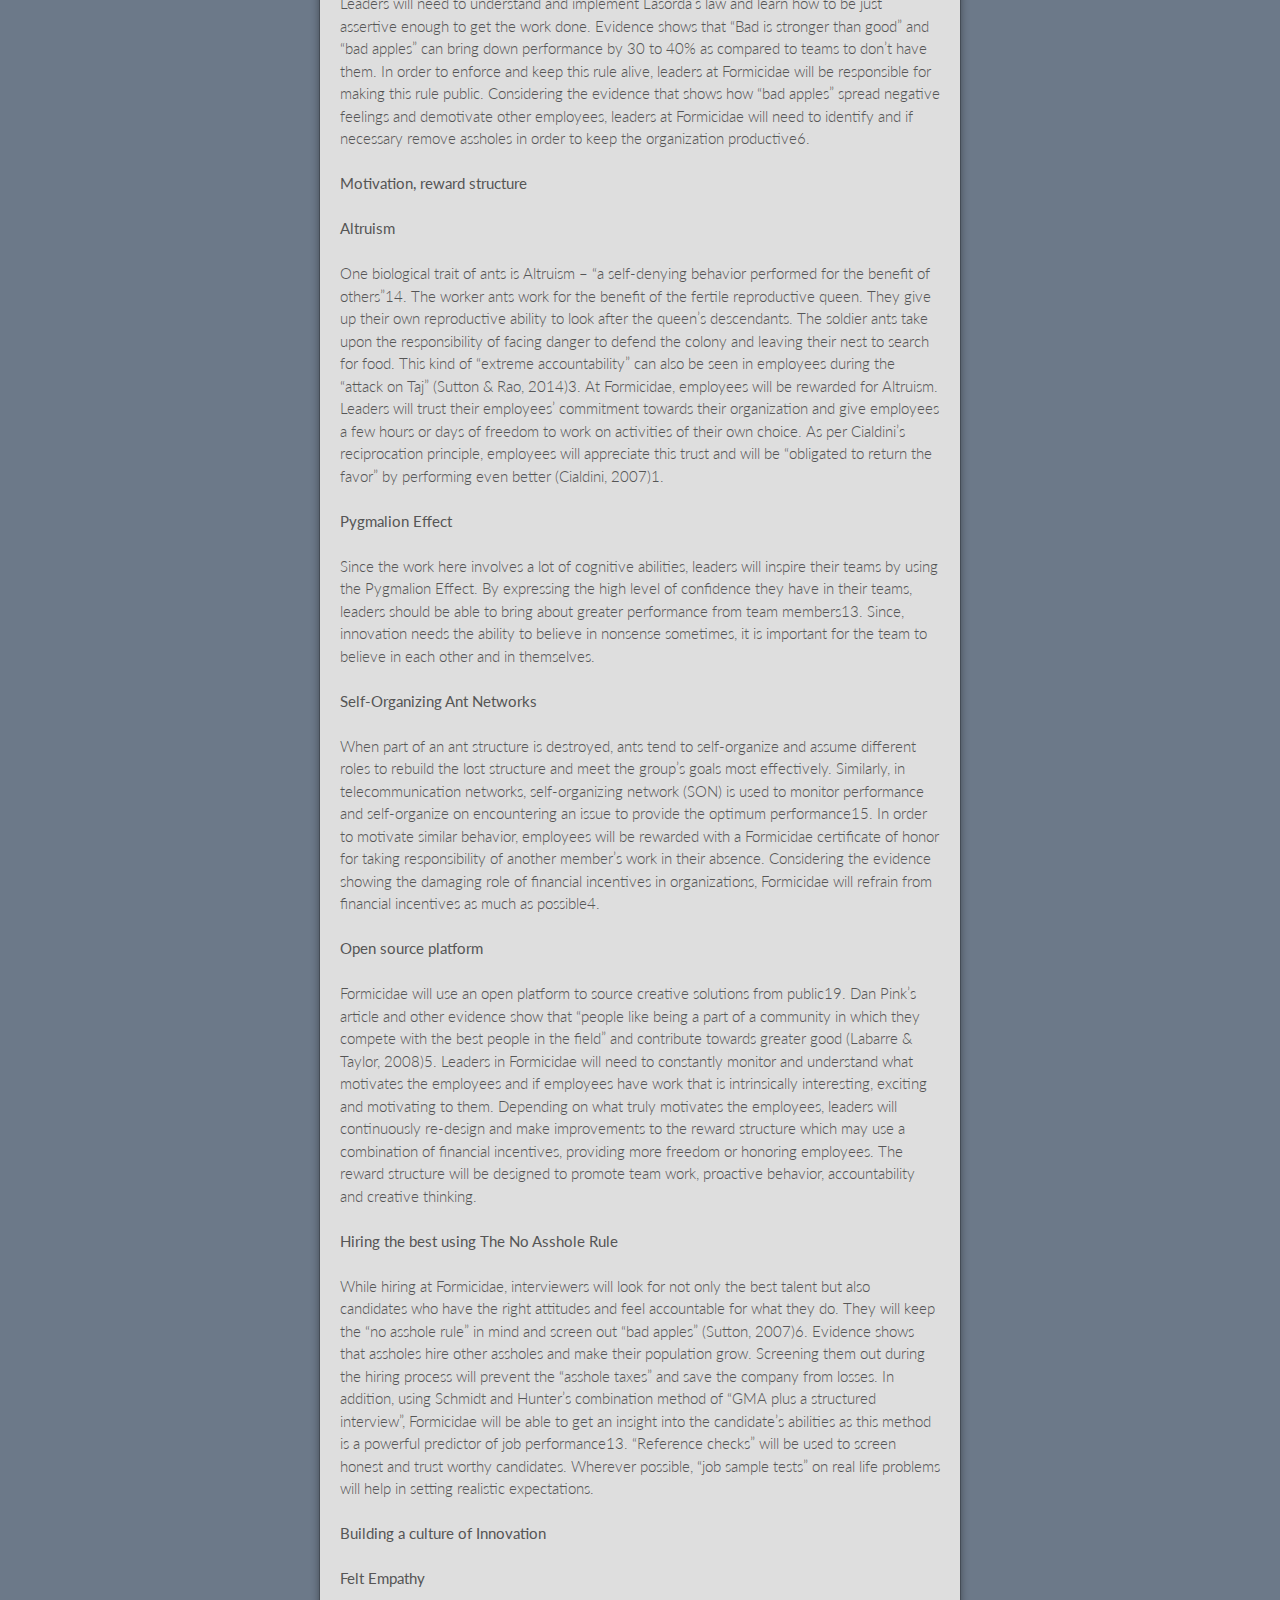
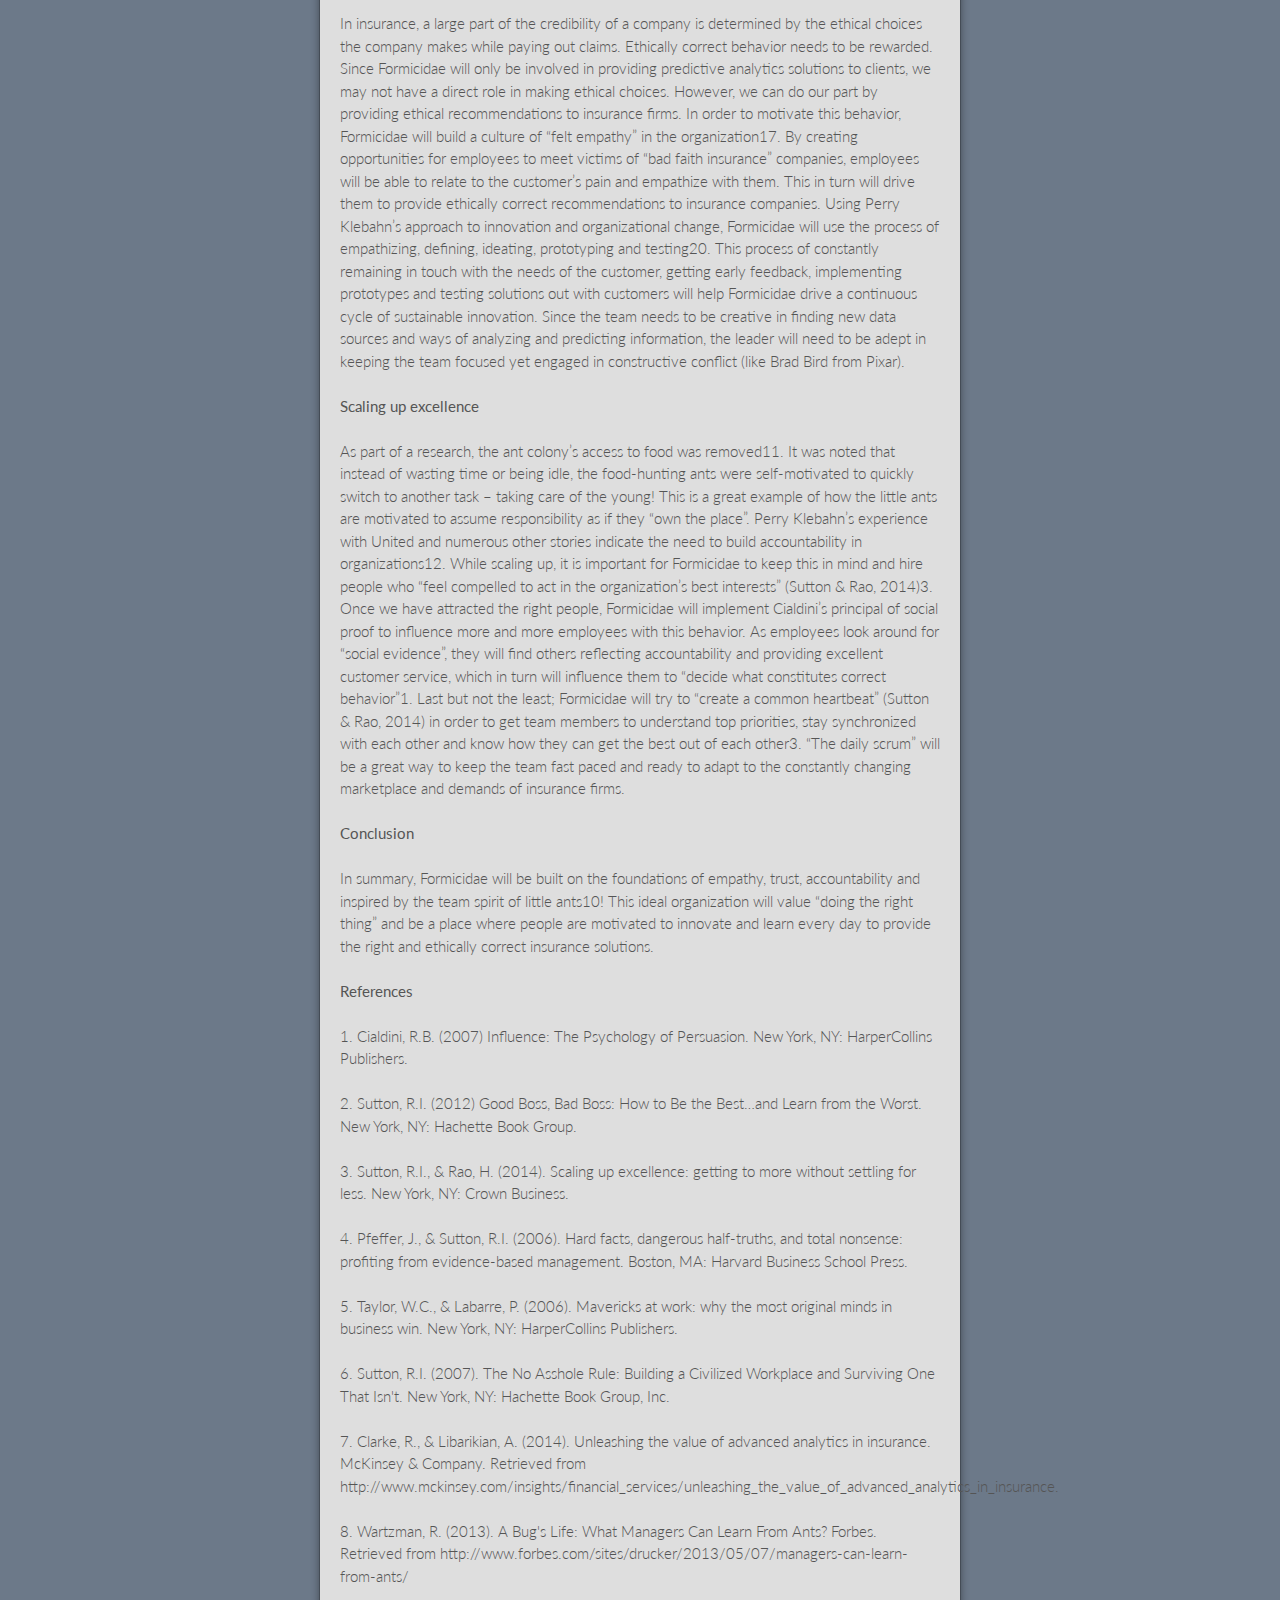
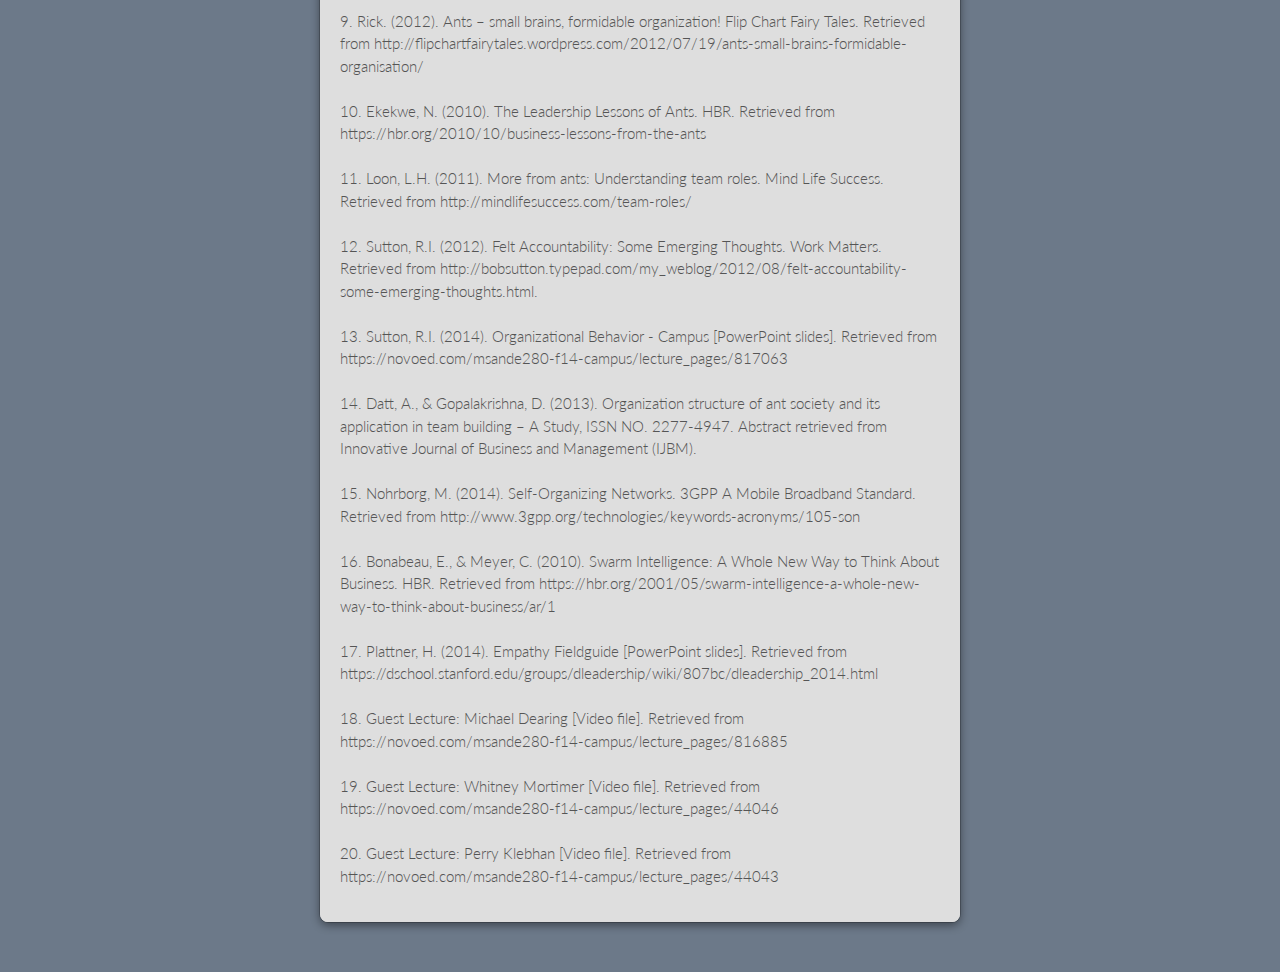
==== commit d911bda2: "Update index.html" ====
--- a/index.html
+++ b/index.html
@@ -17,10 +17,10 @@
   <body>
     <div class="wrapper">
       <header class="without-description">
-        <h1>Ant Organization</h1>
+        <h1>An Ideal Insurance Data Analytics Organization - Inspired by little Ants!</h1>
       </header>
       <section>
-        <h1 style="text-align:left;">An Ideal Insurance Data Analytics Organization - Inspired by little Ants!</h1>
+       
 <p>Historically, insurance companies have gained a competitive edge in the life insurance space using a combination of managing risk exposure and underwriting expertise. In the new era of big data analytics, this picture may change. In future, “using creative ways to source data, distinct analytic methods and behavior influencing data – monitoring tools will be game changers in the insurance industry” (Clarke & Libarikian, 2014)7. My ideal organization will be focused on providing insurance solutions based on predictive data analytics. This organization will draw inspiration from one of evolutions most successful natural teams; Ants.
 
 Ant teams have been successful in very challenging situations and their origin goes back to millions of years. My ideal organization, named “Formicidae” (scientific name for “Ant”) will analyze big data from lots of varied sources and provide reliable insurance solutions consistently by making the best decisions based on evidence available, market information and ethics. With time, Formicidae will need to scale up in order to meet the demands of more and more insurance companies with the same quality and reliability of service.
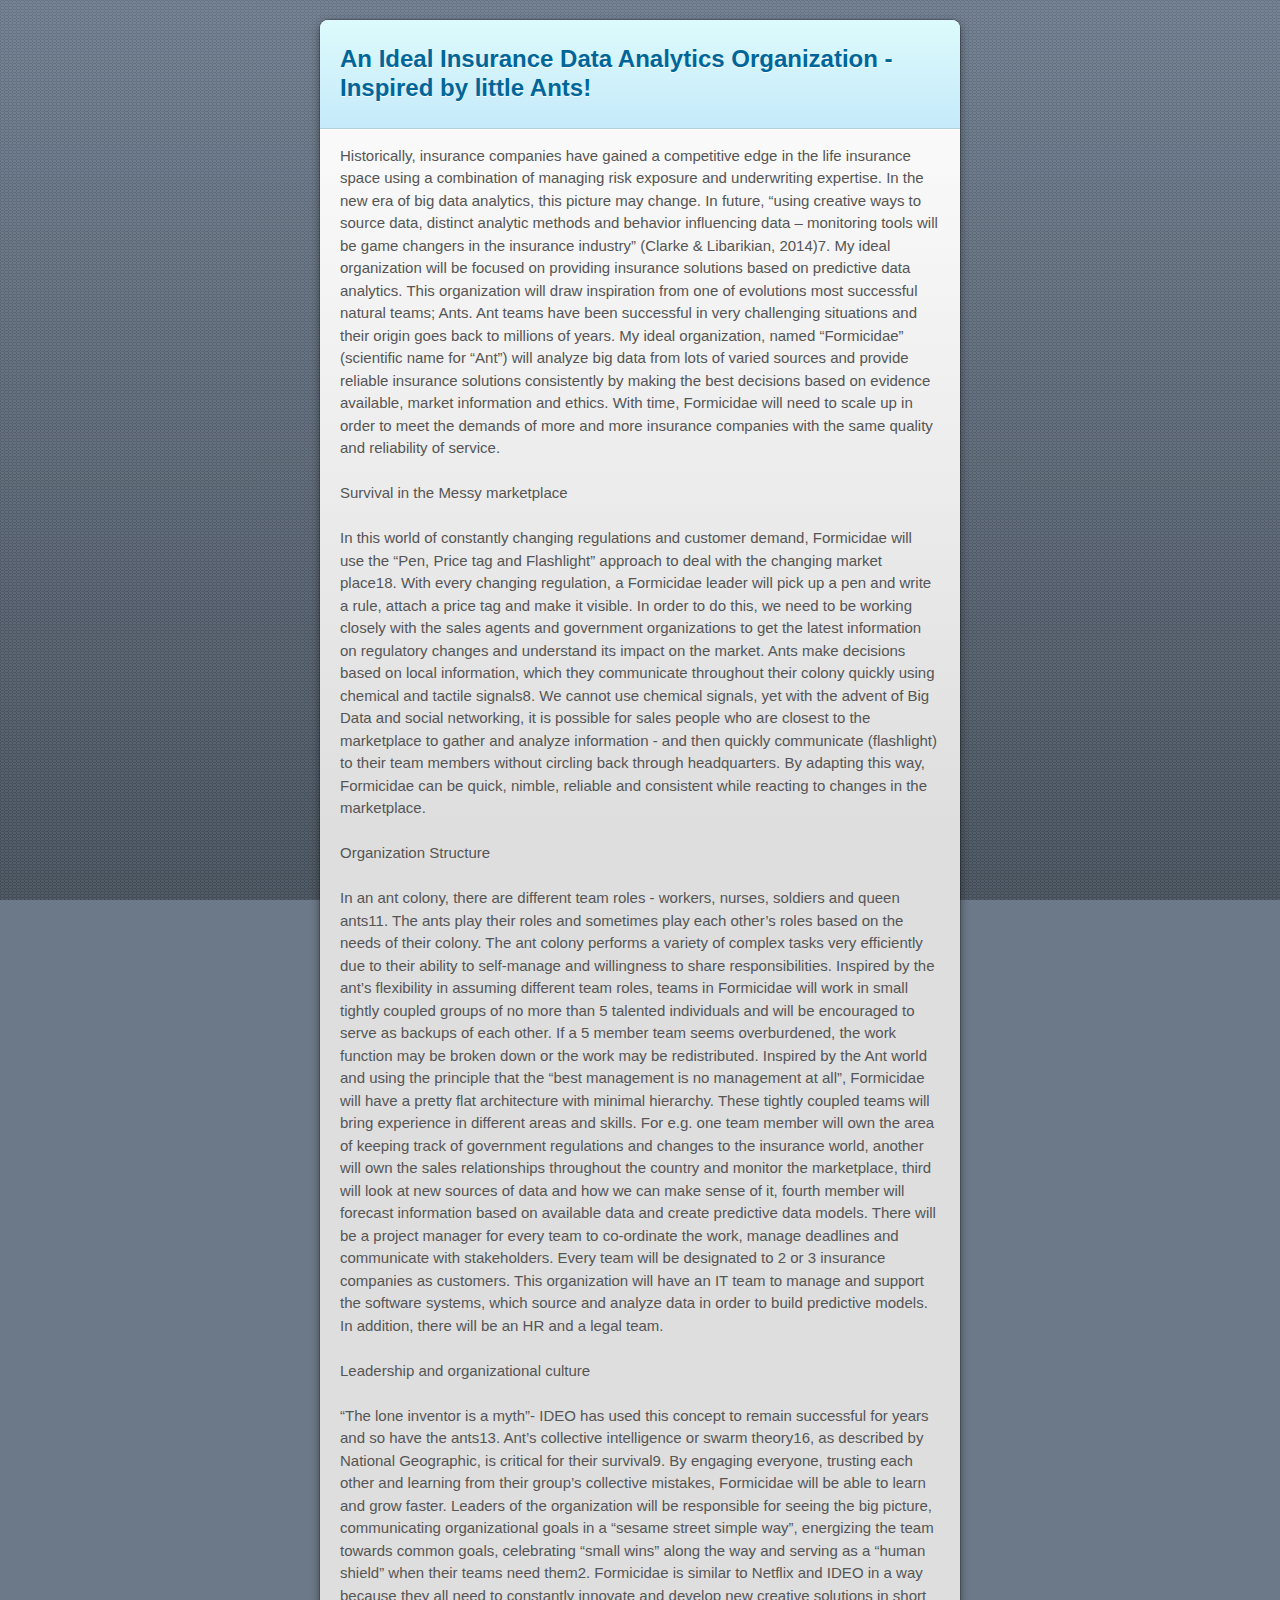
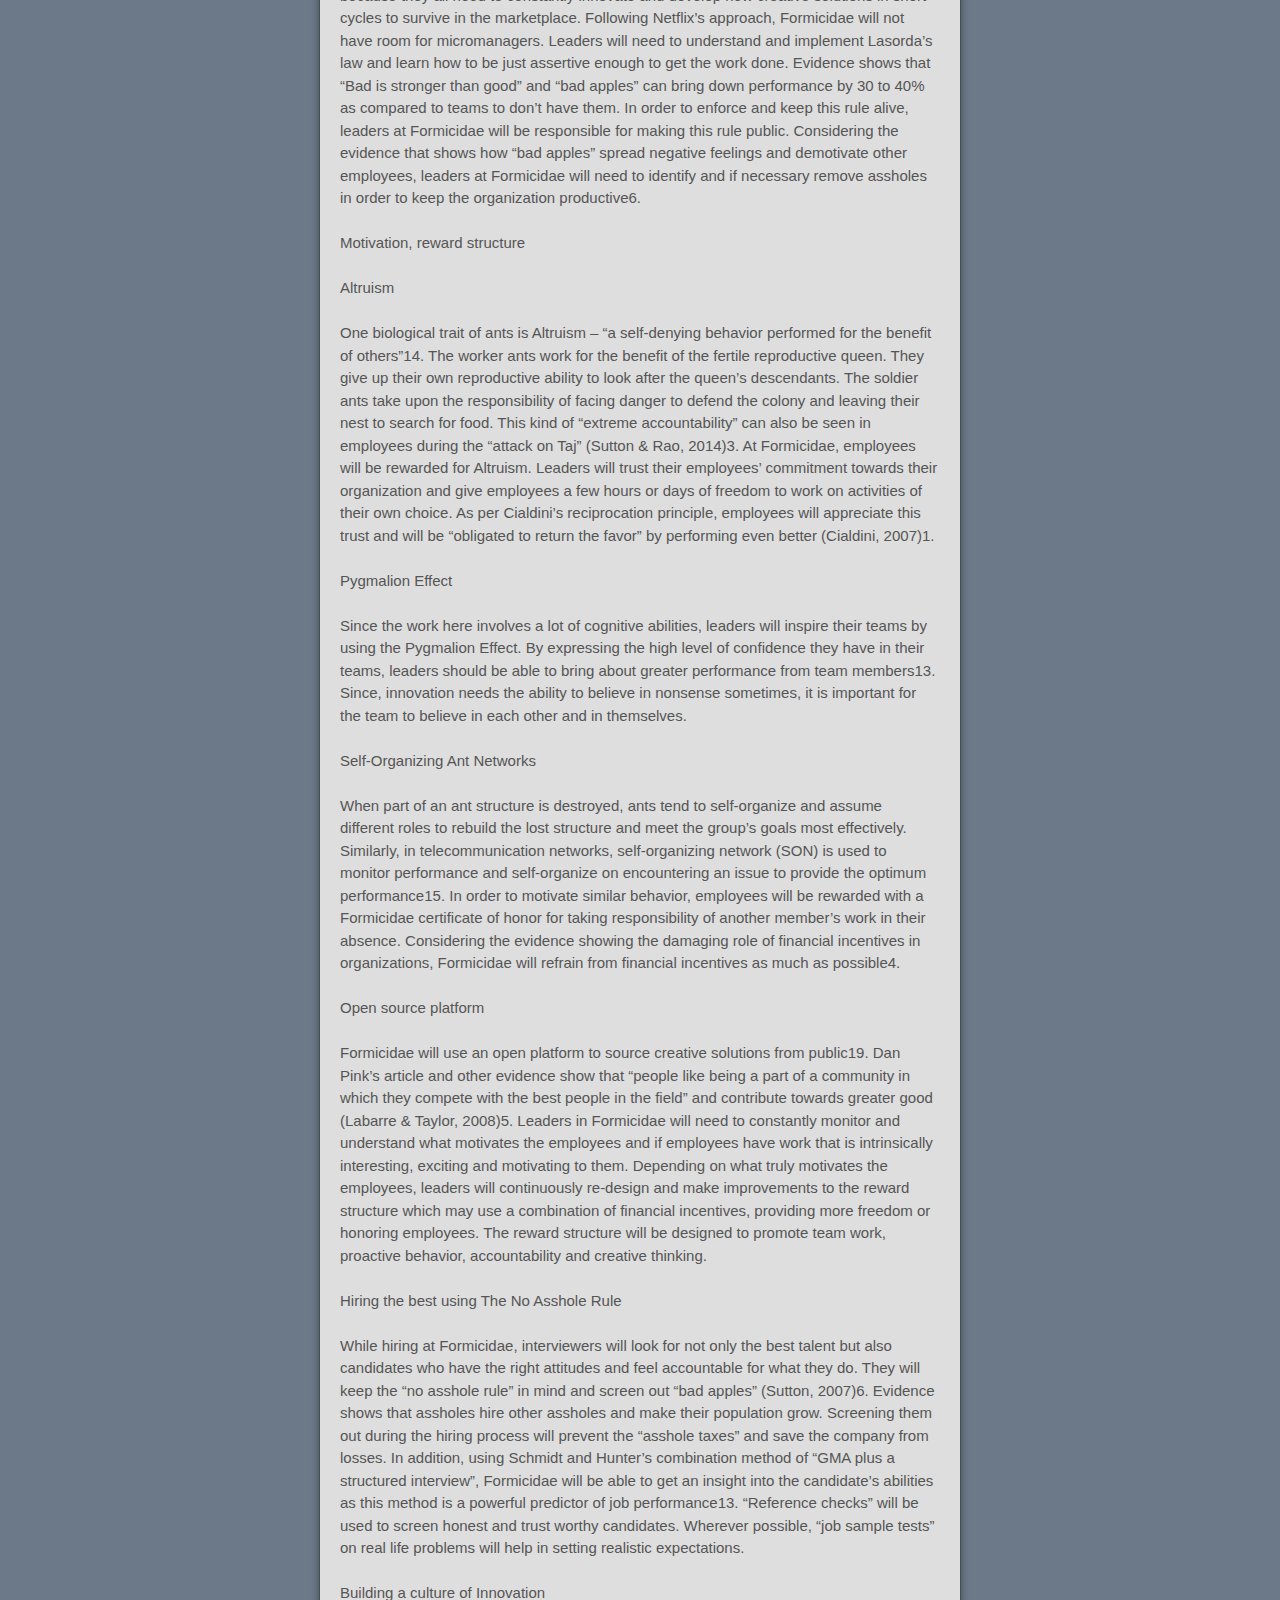
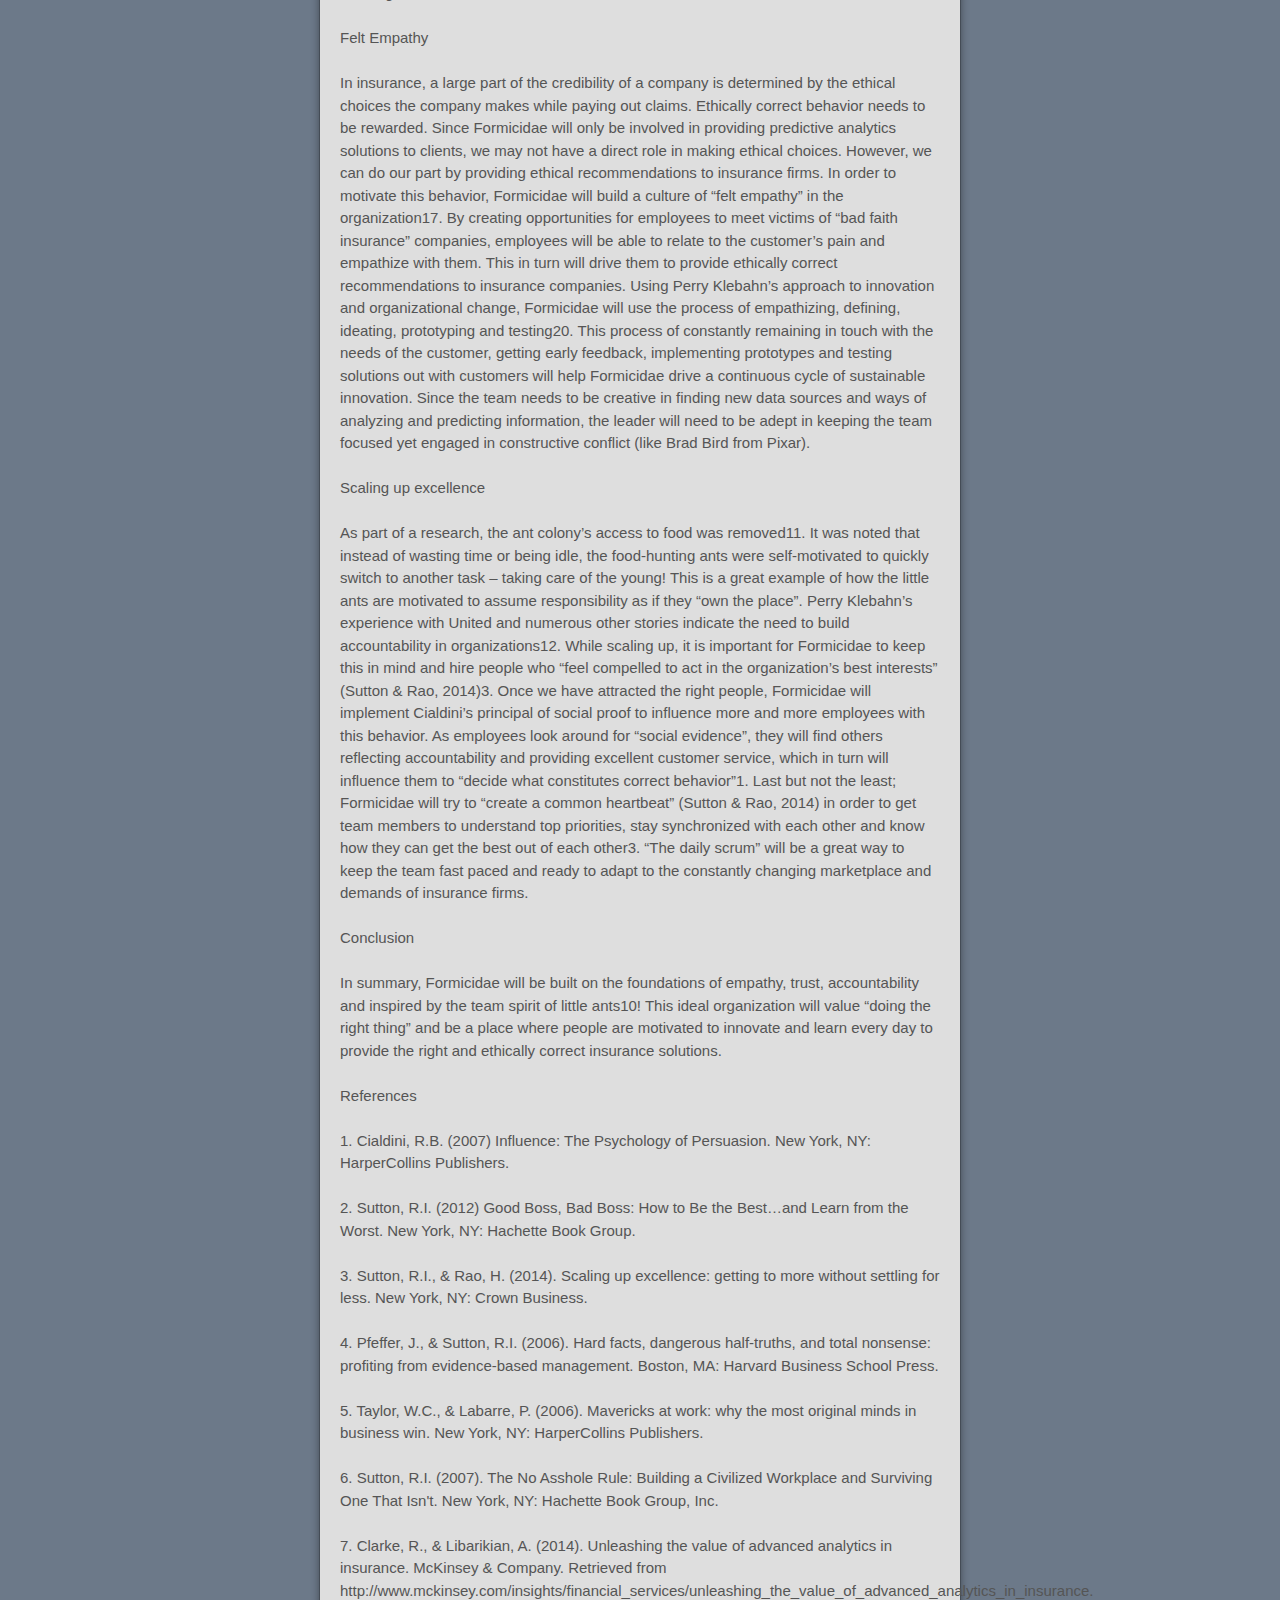
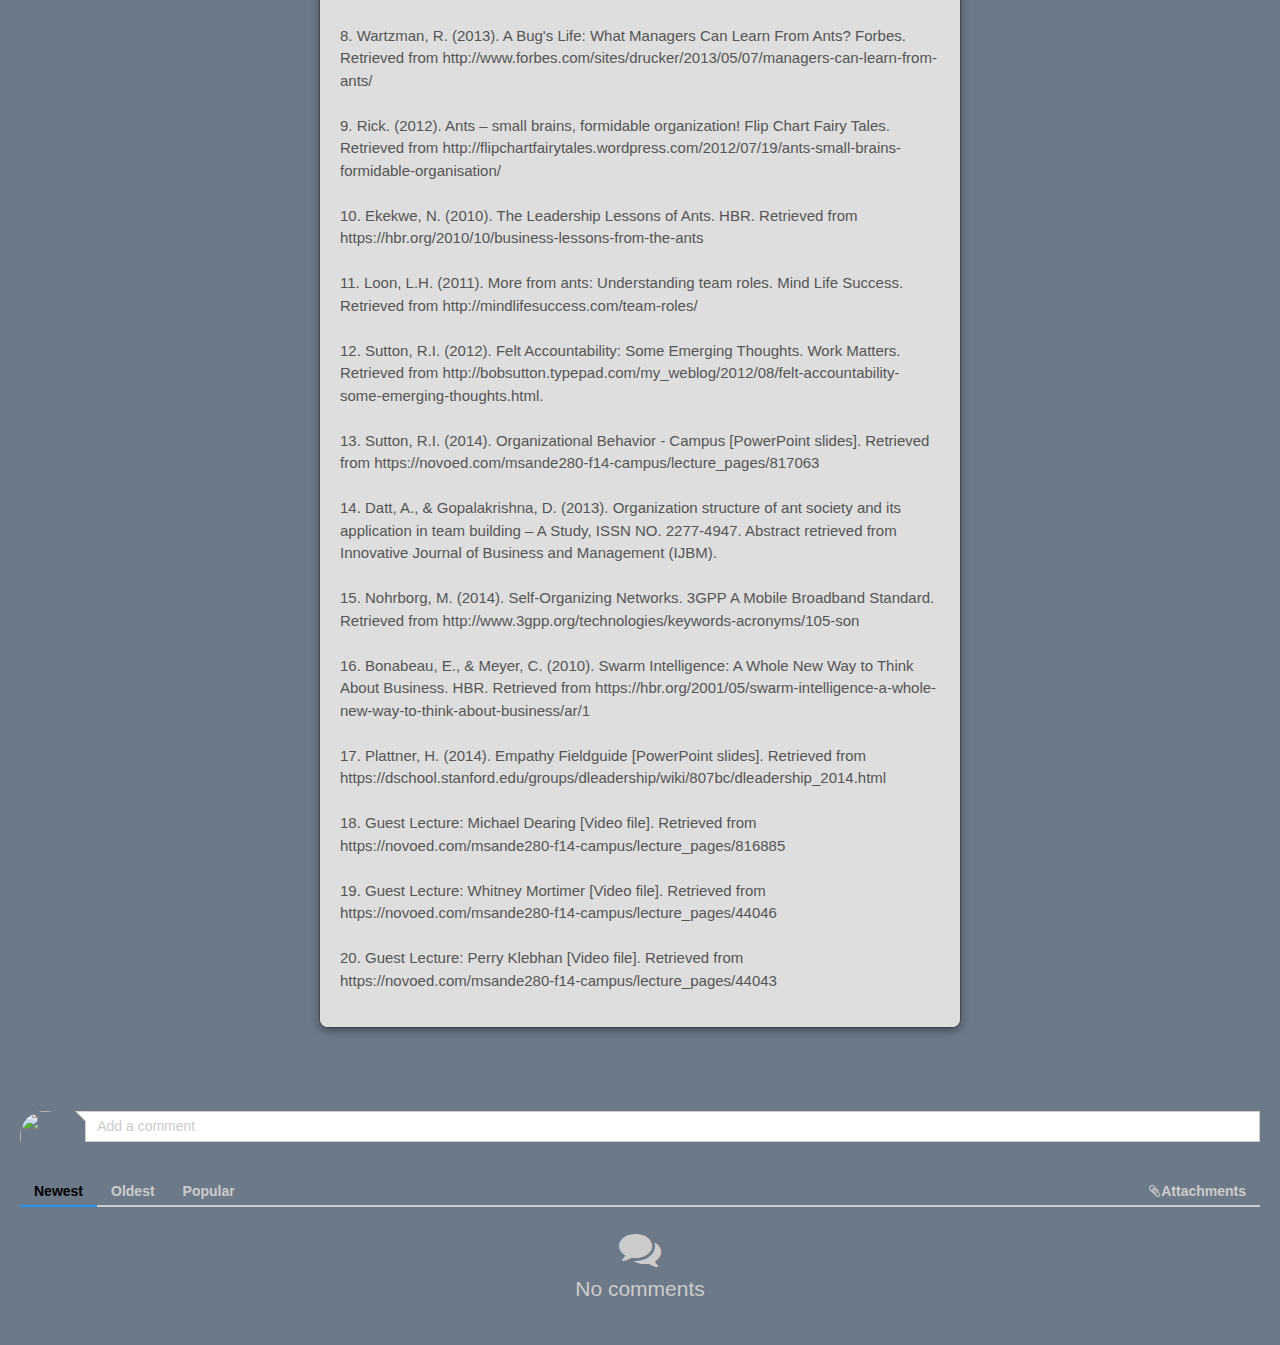
==== commit 7ff1eb46: "Update index.html" ====
--- a/index.html
+++ b/index.html
@@ -9,6 +9,74 @@
     <link rel="stylesheet" href="stylesheets/github-dark.css">
     <script src="javascripts/scale.fix.js"></script>
     <meta name="viewport" content="width=device-width, initial-scale=1, user-scalable=no">
+    
+    <!-- BEGIN JQUERY COMMENTS     -->
+    
+    	<!-- Styles -->
+		<link rel="stylesheet" type="text/css" href="stylesheets/jquery-comments.css">
+		<link rel="stylesheet" type="text/css" href="https://maxcdn.bootstrapcdn.com/font-awesome/4.5.0/css/font-awesome.min.css">
+
+		<!-- Data -->
+		<script type="text/javascript" src="data/comments-data.js"></script>
+
+		<!-- Libraries -->
+		<script type="text/javascript" src="https://cdnjs.cloudflare.com/ajax/libs/jquery/1.9.0/jquery.min.js"></script>
+		<script type="text/javascript" src="javascripts/jquery-comments.js"></script>
+
+		<style type="text/css">
+			body {
+				padding: 20px;
+				margin: 0px;
+				font-size: 14px;
+				font-family: "Arial", Georgia, Serif;
+			}
+		</style>
+
+		<!-- Init jquery-comments -->
+		<script type="text/javascript">
+			$(function() {
+				$('#comments-container').comments({
+					profilePictureURL: 'https://viima-app.s3.amazonaws.com/media/user_profiles/user-icon.png',
+					roundProfilePictures: true,
+					textareaRows: 1,
+					enableAttachments: true,
+					getComments: function(success, error) {
+						setTimeout(function() {
+							success(commentsArray);
+						}, 500);
+					},
+					postComment: function(data, success, error) {
+						setTimeout(function() {
+							success(data);
+						}, 500);
+					},
+					putComment: function(data, success, error) {
+						setTimeout(function() {
+							success(data);
+						}, 500);
+					},
+					deleteComment: function(data, success, error) {
+						setTimeout(function() {
+							success();
+						}, 500);
+					},
+					upvoteComment: function(data, success, error) {
+						setTimeout(function() {
+							success(data);
+						}, 500);
+					},
+					uploadAttachments: function(dataArray, success, error) {
+						setTimeout(function() {
+							success(dataArray);
+						}, 500);
+					},
+				});
+			});
+		</script>
+    
+    
+    
+    <!--  END JQUERY COMMENTS    -->
 
     <!--[if lt IE 9]>
     <script src="//html5shiv.googlecode.com/svn/trunk/html5.js"></script>
@@ -144,7 +212,14 @@
 
     </section>
     </div>
+    <br /><br /><br /><br />
+    
     <!--[if !IE]><script>fixScale(document);</script><![endif]-->
-    
+   <!-- COMMMENTS START-->
+
+		<div id="comments-container"></div>				      				      
+      
+	 
+<!-- COMMMENTS END --> 
   </body>
 </html>
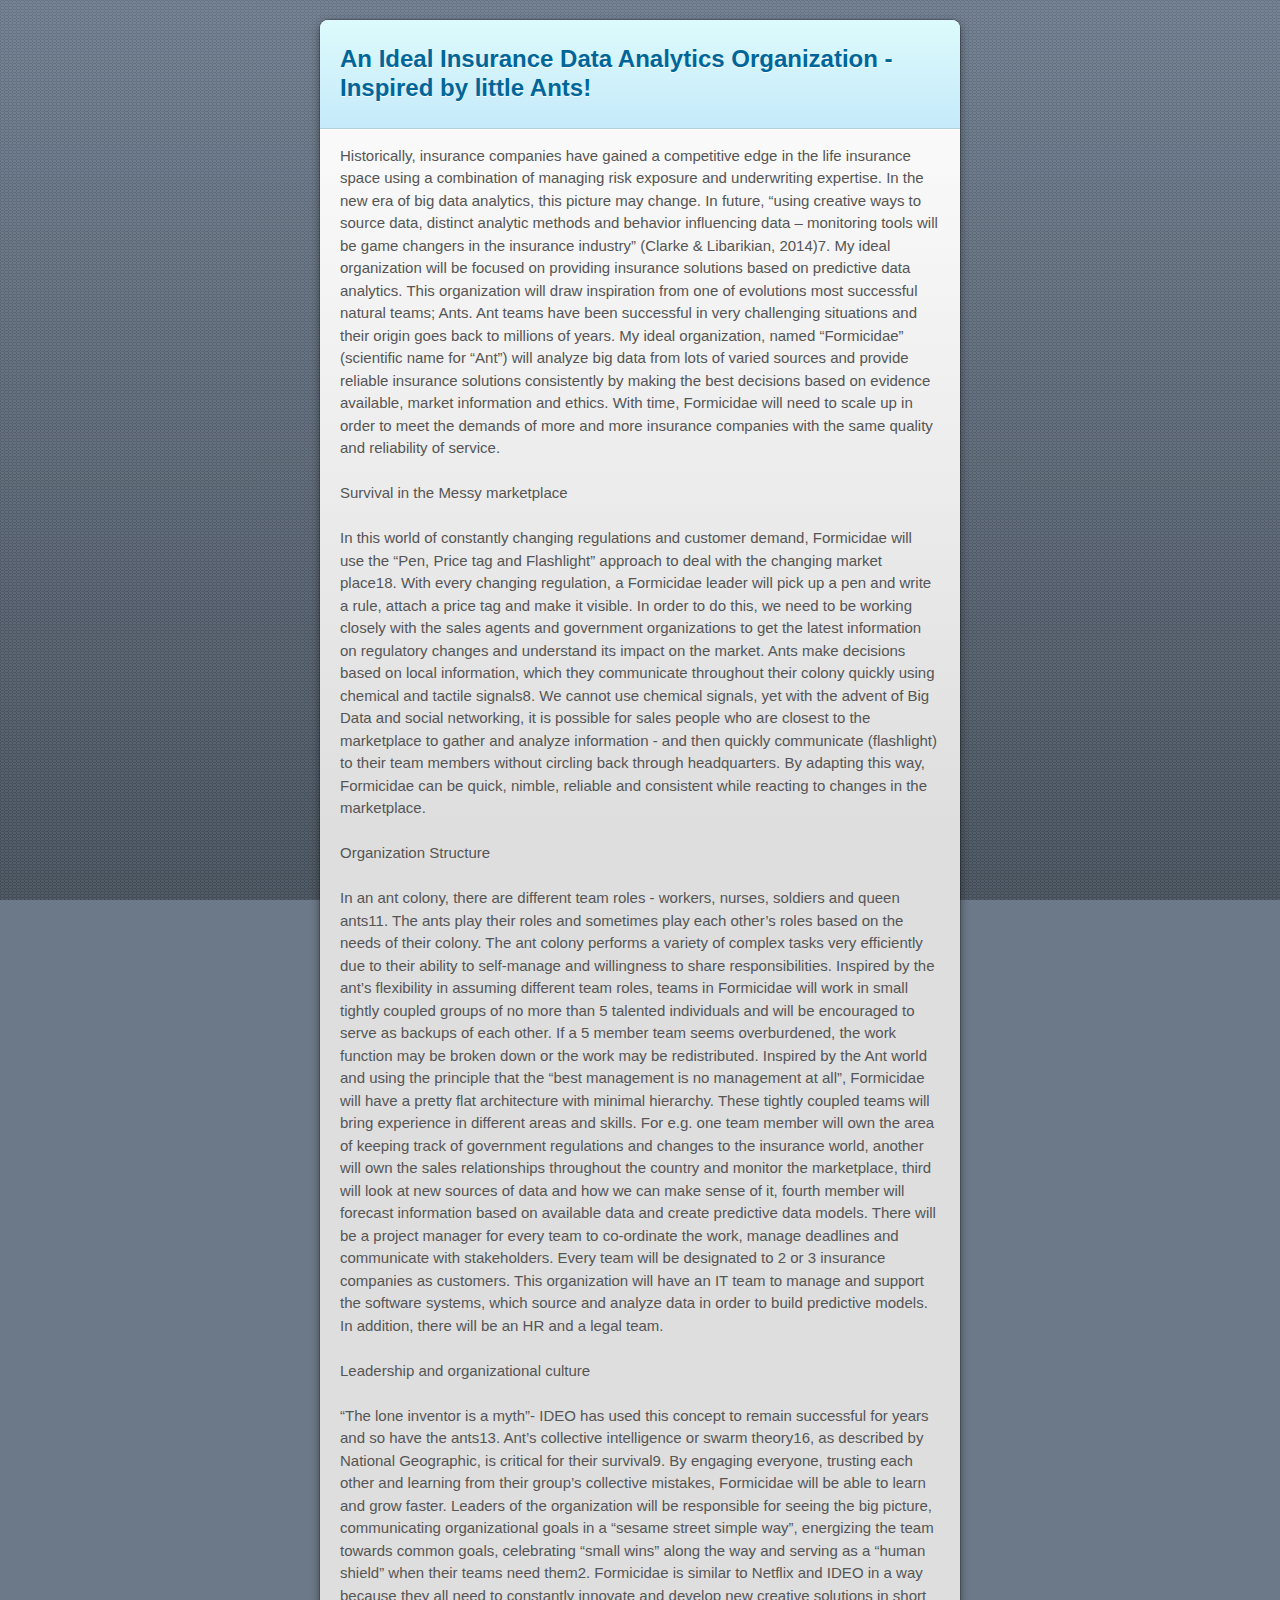
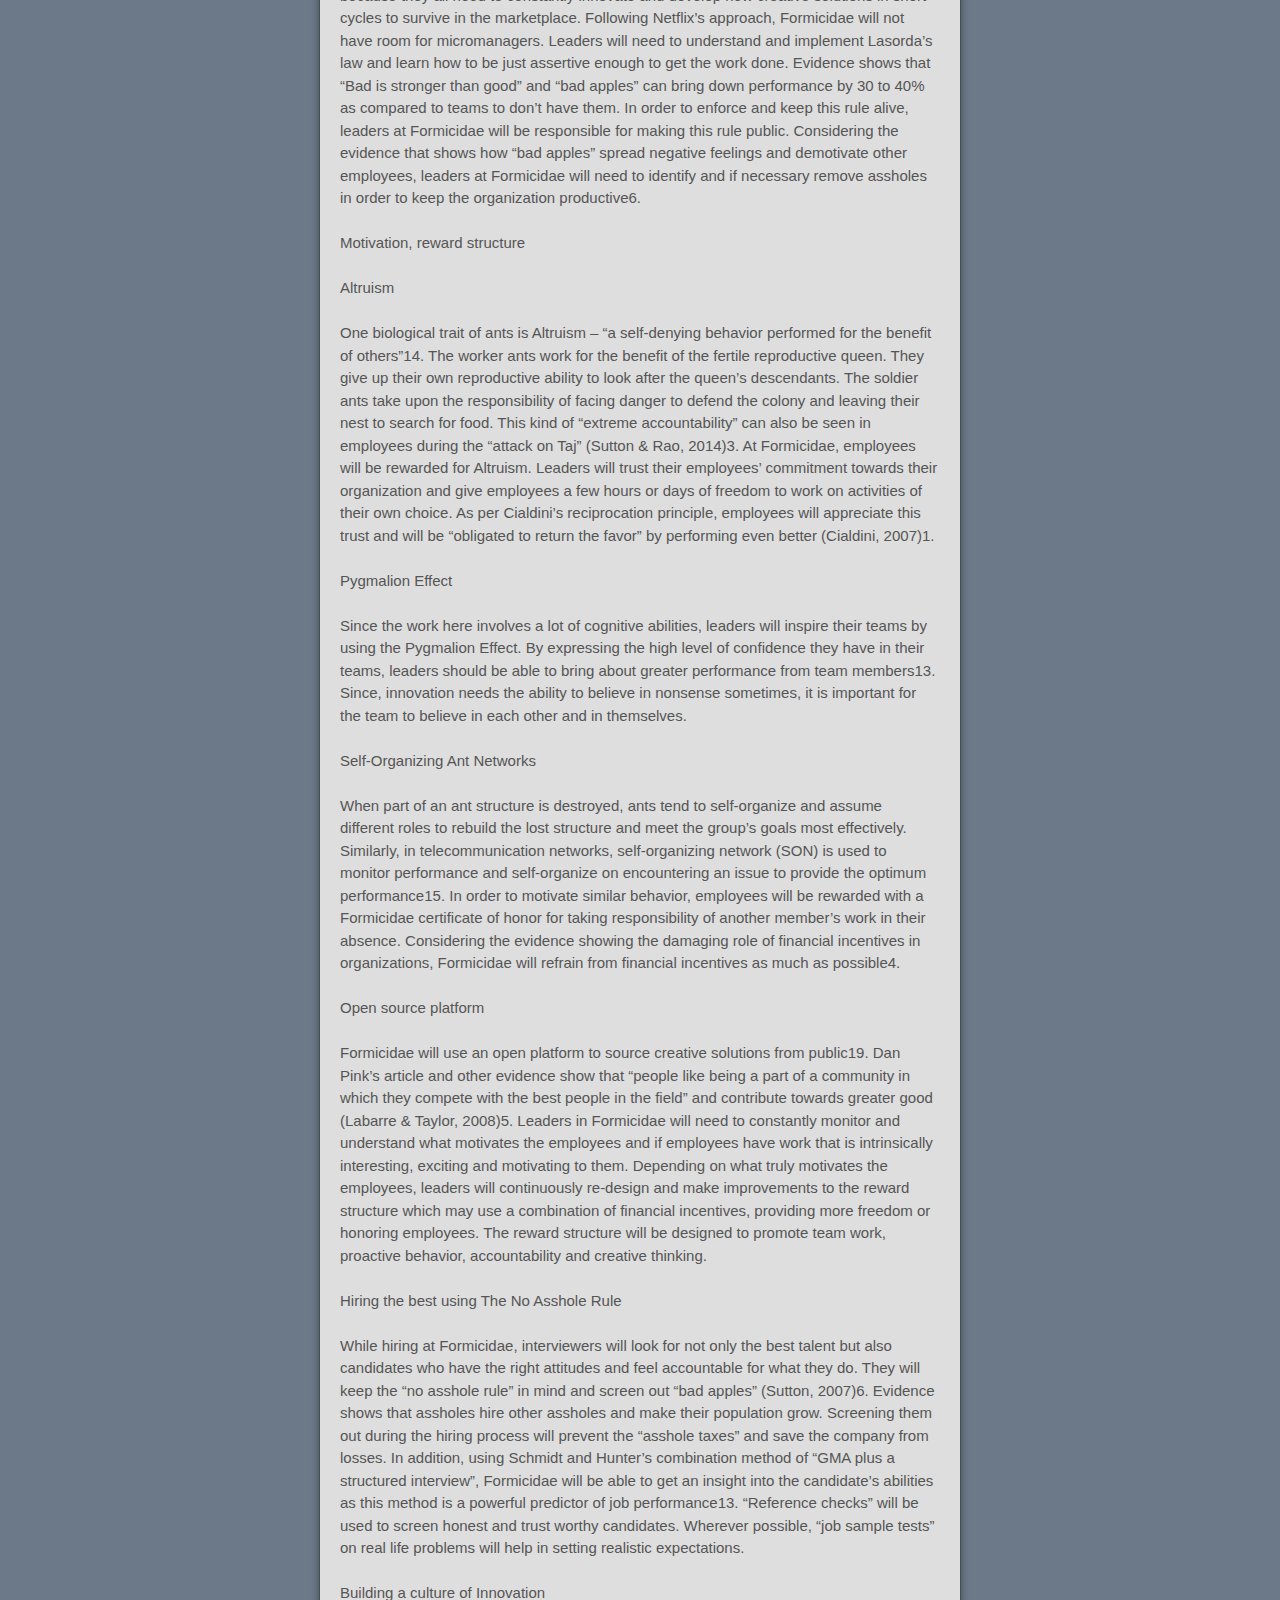
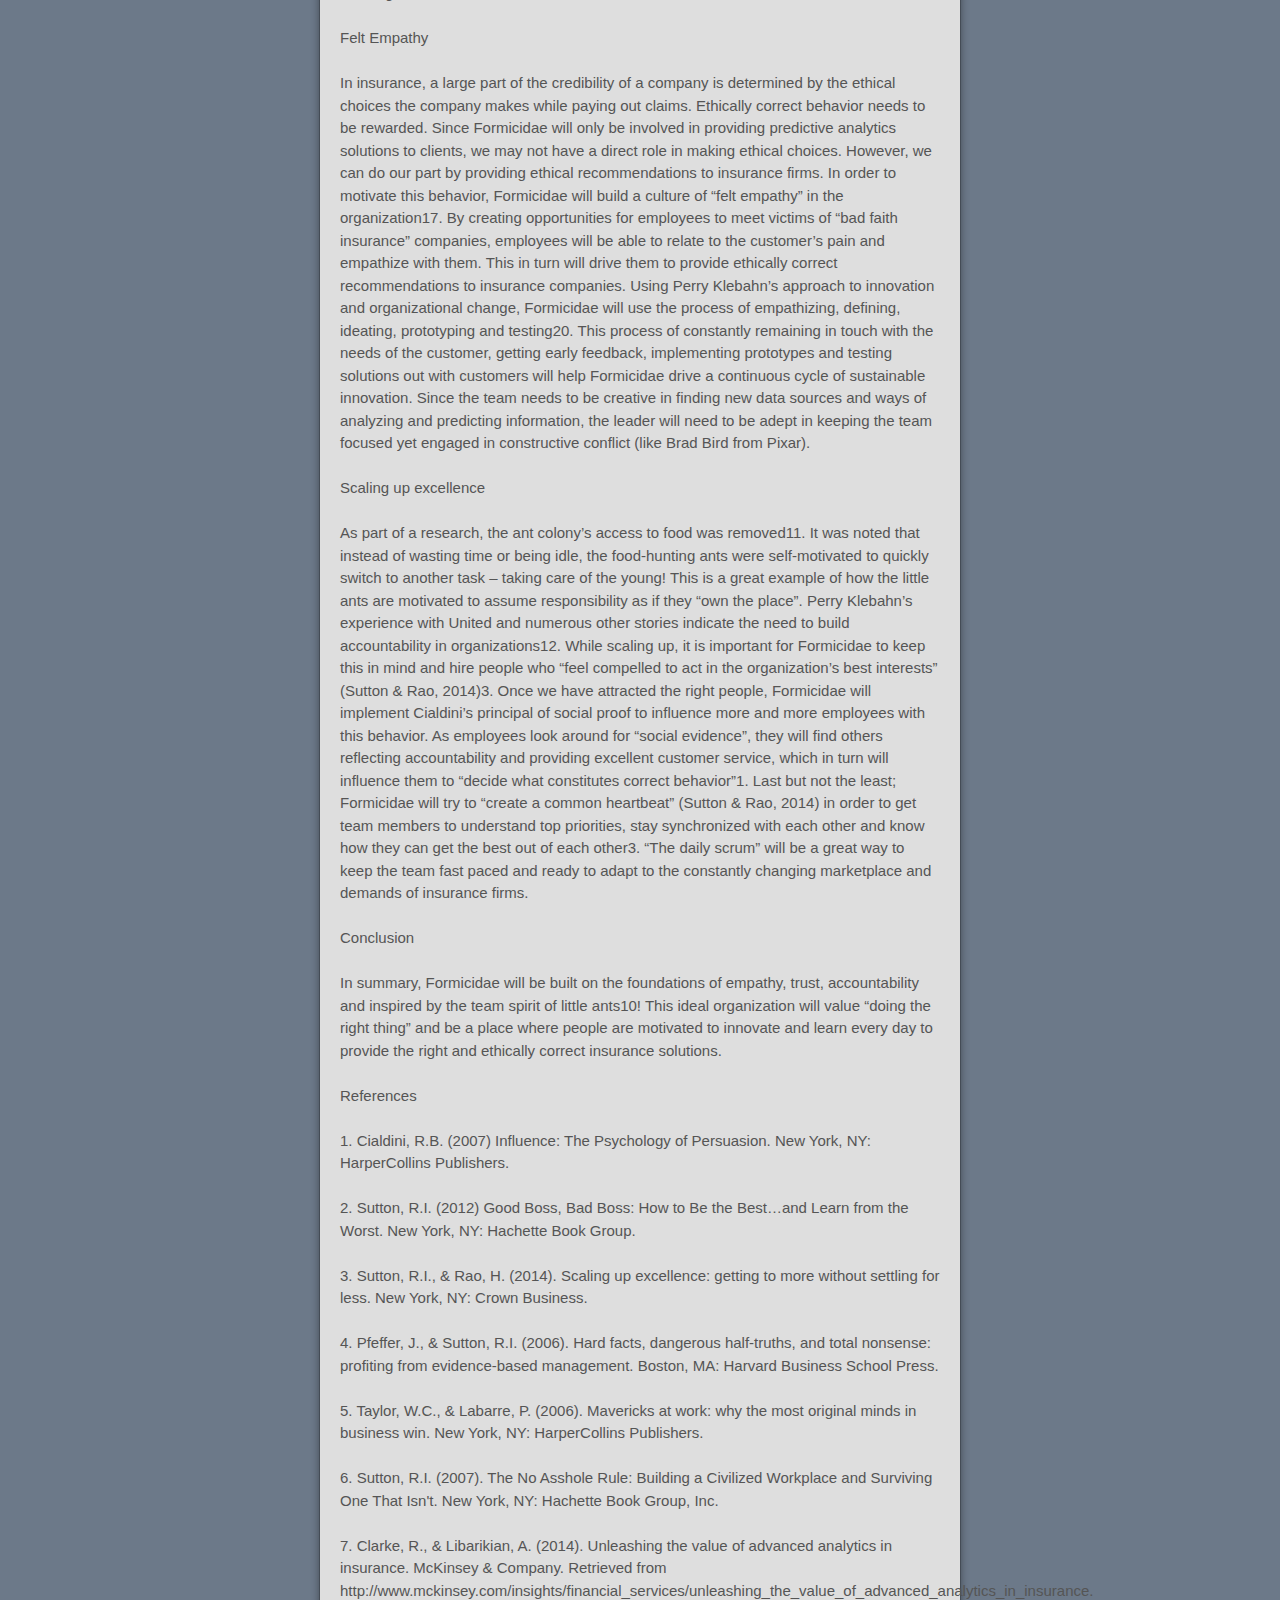
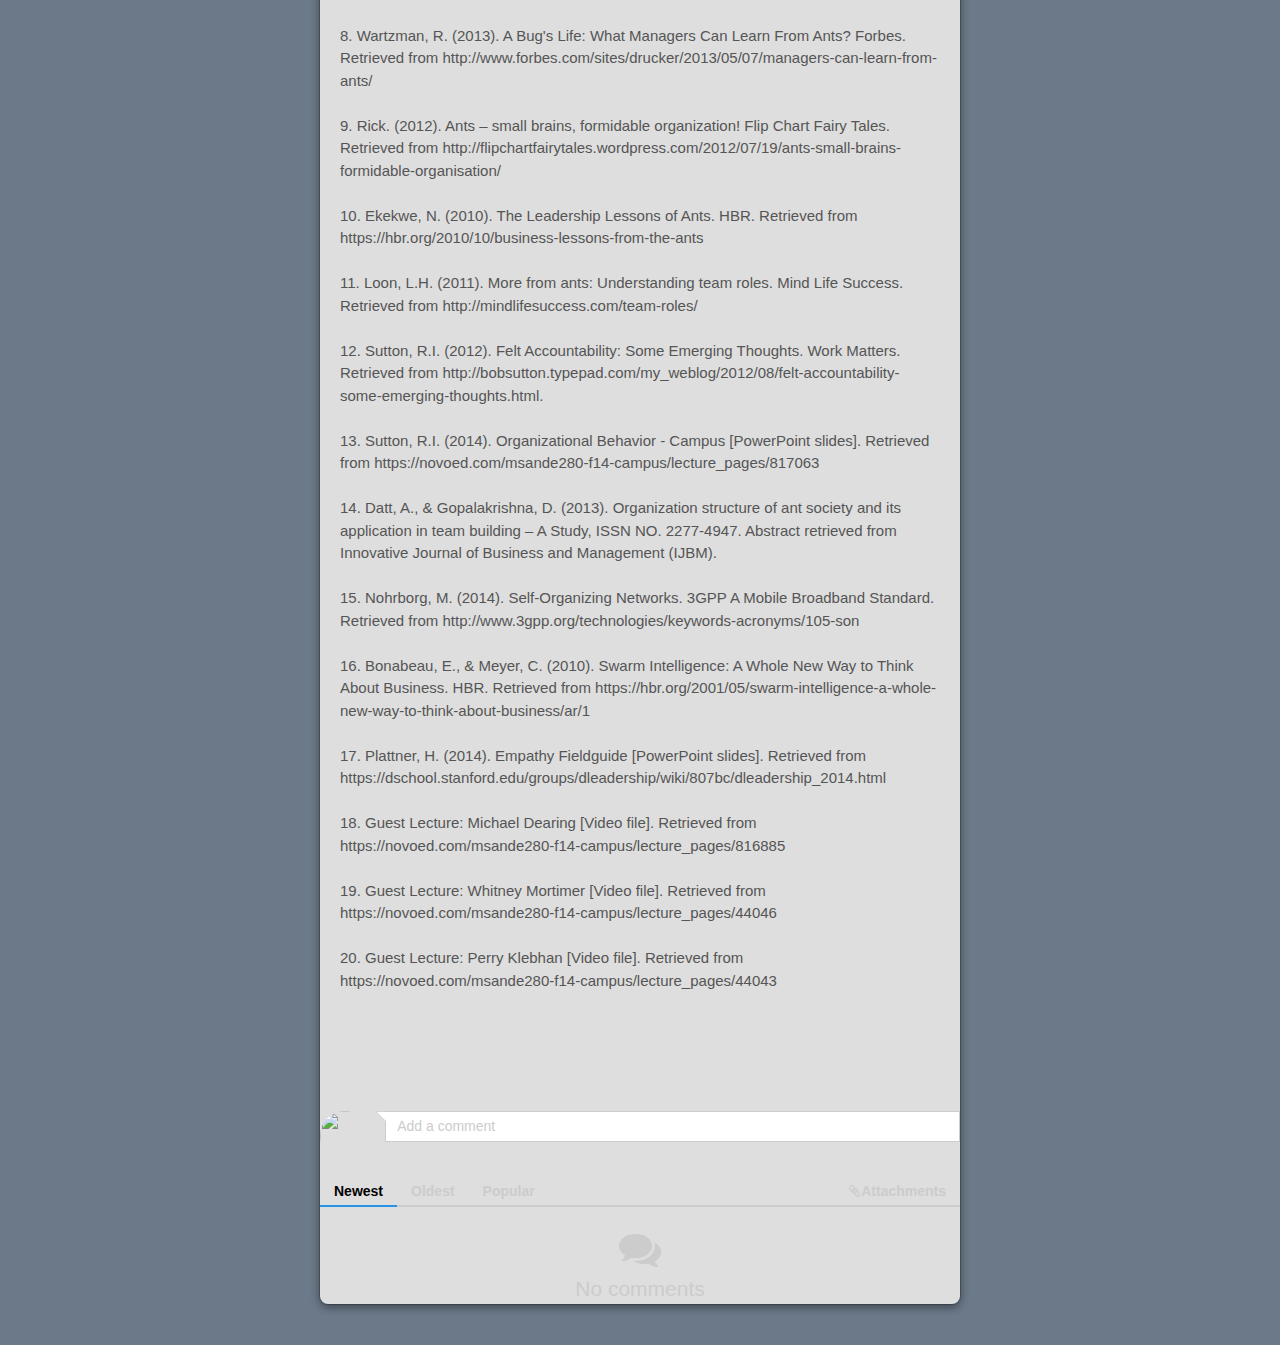
==== commit 3c60a15c: "Update index.html" ====
--- a/index.html
+++ b/index.html
@@ -211,15 +211,19 @@
 </p>
 
     </section>
-    </div>
+    
     <br /><br /><br /><br />
-    
-    <!--[if !IE]><script>fixScale(document);</script><![endif]-->
-   <!-- COMMMENTS START-->
+       <!-- COMMMENTS START-->
 
 		<div id="comments-container"></div>				      				      
       
 	 
-<!-- COMMMENTS END --> 
+       <!-- COMMMENTS END --> 
+    
+    </div>
+    
+    
+    <!--[if !IE]><script>fixScale(document);</script><![endif]-->
+
   </body>
 </html>
